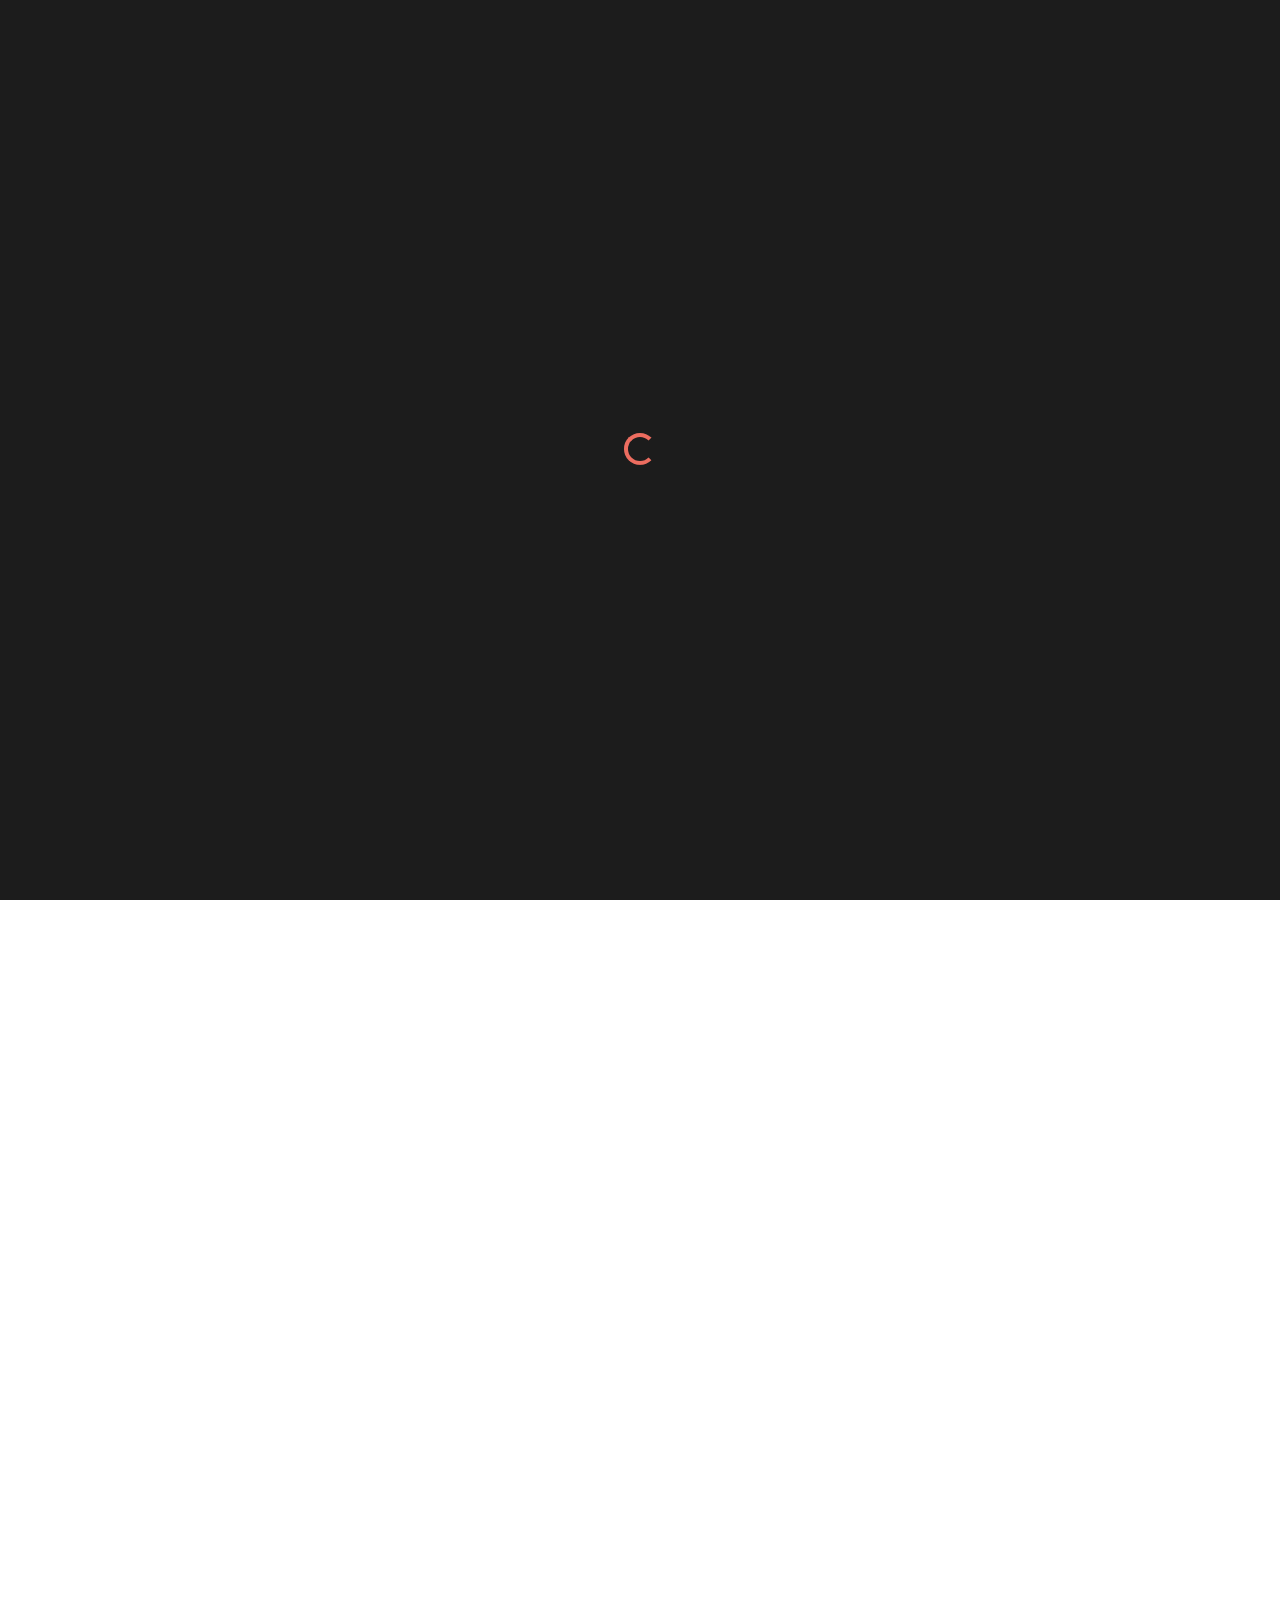
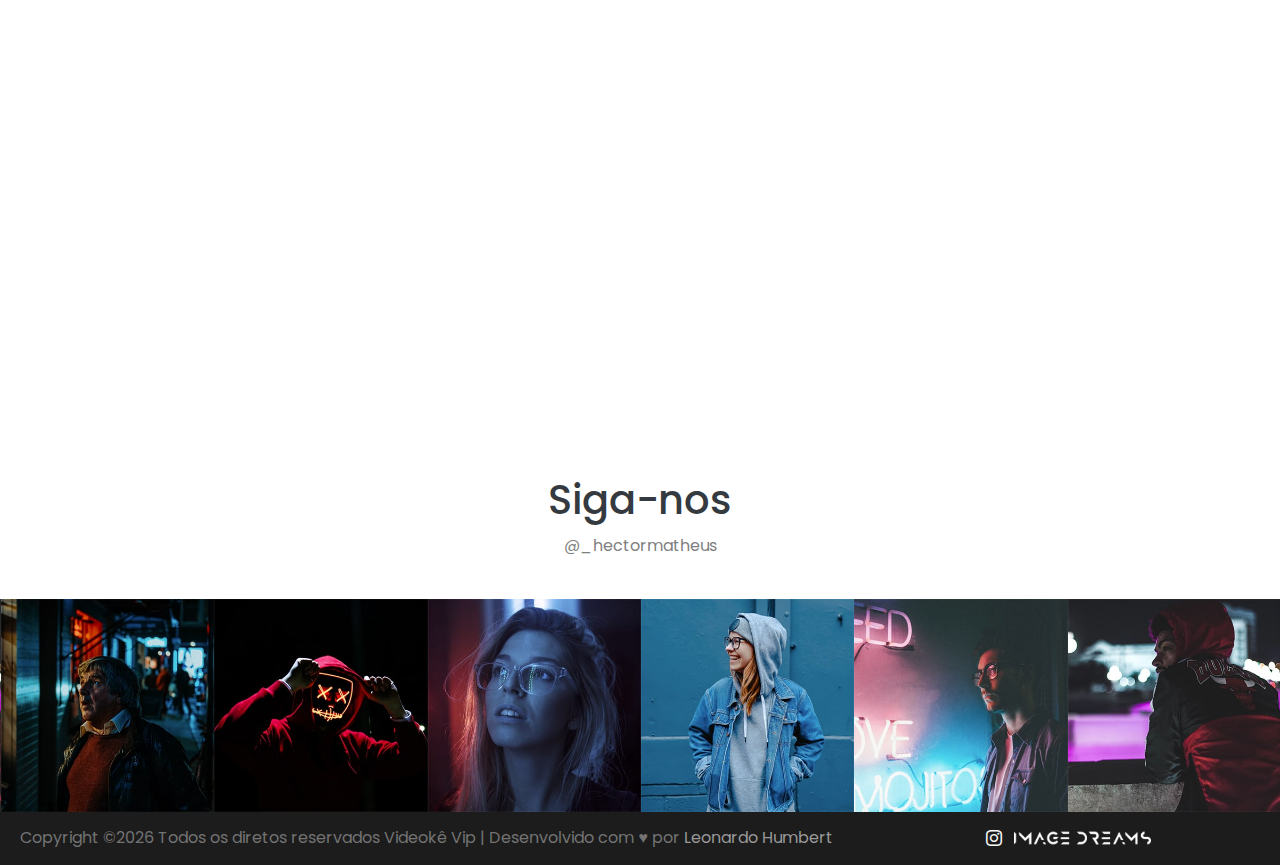
==== index.html @ d35cc02f "Commit inicial" ====
<!doctype html>
<html lang="en">
  <head>
    <title>ImageDreams</title>
    <meta charset="utf-8">
    <meta name="viewport" content="width=device-width, initial-scale=1, shrink-to-fit=no">
    <link rel="shortcut icon" href="images/favicon.png">
    
    
    <link href="https://fonts.googleapis.com/css?family=Open+Sans:300,400,700" rel="stylesheet">
    <link rel="stylesheet" href="fonts/icomoon/style.css">

    <link rel="stylesheet" href="css/bootstrap.min.css">
    <link rel="stylesheet" href="css/jquery-ui.css">
    <link rel="stylesheet" href="css/owl.carousel.min.css">
    <link rel="stylesheet" href="css/owl.theme.default.min.css">
    <link rel="stylesheet" href="css/owl.theme.default.min.css">

    <link rel="stylesheet" href="css/jquery.fancybox.min.css">

    <link rel="stylesheet" href="css/bootstrap-datepicker.css">

    <link rel="stylesheet" href="fonts/flaticon/font/flaticon.css">

    <link rel="stylesheet" href="css/aos.css">

    <link rel="stylesheet" href="css/style.css">
    <link rel="stylesheet" href="https://cdn.jsdelivr.net/npm/bootstrap-icons@1.5.0/font/bootstrap-icons.css">
  </head>
  <body data-spy="scroll" data-target=".site-navbar-target" data-offset="300">
  

  <div id="overlayer"></div>
  <div class="loader">
    <div class="spinner-border text-primary" role="status">
      <span class="sr-only">Loading...</span>
    </div>
  </div>


  <div class="site-wrap">

    <div class="site-mobile-menu site-navbar-target">
      <div class="site-mobile-menu-header">
        <div class="site-mobile-menu-close mt-3">
          <span class="icon-close2 js-menu-toggle"></span>
        </div>
      </div>
      <div class="site-mobile-menu-body"></div>
    </div>
   
    
    <header class="site-navbar js-sticky-header site-navbar-target py-0" role="banner">

      <div class="container">
        <div class="row align-items-center">
          
          <div class="col-3 col-xl-2">
            <a href="/index.html">
                <h1 class="mb-0 site-logo"><img class="w-100" src="./images/logo.png"></h1>
            </a>
        </div>

          <div class="col-12 col-md-10 d-none d-xl-block">
            <nav class="site-navigation position-relative text-right" role="navigation">

              <ul class="site-menu main-menu js-clone-nav mr-auto d-none d-lg-block">
                <li><a href="index.html#home-section" class="nav-link">Home</a></li>
                <li><a href="sobre.html" class="nav-link">Sobre</a></li>
                <li><a href="index.html#pacotes-section" class="nav-link">Pacotes</a></li>
                <li><a href="index.html#galeria-section" class="nav-link">Galeria</a></li>
                <li><a href="index.html#contato-section" class="nav-link">Contato</a></li>
                <li><a href="https://www.instagram.com/_hectormatheus/" target="_blank" class="nav-link">
                  <i class="bi bi-instagram"></i>
                </a></li>
              </ul>
            </nav>
          </div>


          <div class="col-9 d-inline-block d-xl-none ml-md-0 py-1" style="position: relative; top: 3px;"><a href="#" class="site-menu-toggle js-menu-toggle float-right"><span class="icon-menu h3"></span></a></div>

        </div>
      </div>
      
    </header>

  
     
    <div class="site-blocks-cover overlay" data-aos="fade" id="home-section">
      <video autoplay playsinline muted loop id="home-section-video">
        <source src="./images/bg-video.mp4" type="video/mp4">
      </video>
      <div class="container">
        <div class="row align-items-center justify-content-left">        
          <div class="col-md-8 text-left">
            <h1 class="text-uppercase" data-aos="fade-up">SEJA BEM-VINDO</h1>
            <p>Quer curtir os melhores eventos ?</p>
            <!-- <p class="mb-5 desc"  data-aos="fade-up" data-aos-delay="100">Lorem ipsum dolor sit amet consectetur adipisicing elit. Optio soluta eius error.</p> -->
            <div data-aos="fade-up" data-aos-delay="100" class="mt-5">
              <a href="https://www.instagram.com/_hectormatheus/" target="_blank" class="btn smoothscroll mr-2 mb-2" id="btn_insta_home">
                <i class="bi bi-instagram" style="font-size: 20px;"></i>
                <span class="ms-1" style="letter-spacing: 1px;">Siga nosso Instagram</span>
              </a>
            </div>
          </div>
            
        </div>
      </div>
     

      <a href="#sobre-section" class="mouse smoothscroll">
        <span class="mouse-icon">
          <span class="mouse-wheel"></span>
        </span>
      </a>
    </div>  

    <section class="site-section" id="galeria-section">
   
      <div class="container" data-aos="fade">

        <div class="row mb-3">
          <div class="col-12 text-center">
            <h2 class="section-title mb-3">Portfólio</h2>
          </div>
        </div>

        <div class="row justify-content-center mb-5" data-aos="fade-up">
          <div id="filters" class="filters text-center button-group col-md-7">
            <button class="btn btn-primary active" data-filter="*">Todas</button>
            <button class="btn btn-primary" data-filter=".festa">Festas</button>
            <button class="btn btn-primary" data-filter=".equip">Casamentos</button>
            <button class="btn btn-primary" data-filter=".formaturas">Formaturas</button>
          </div>
        </div>  
        
        <div id="posts" class="row no-gutter">
          <div class="item festa col-sm-6 col-md-4 col-lg-4 col-xl-3 mb-4">
            <a href="images/imgFesta1.webp" class="item-wrap fancybox" data-fancybox="gallery2">
              <span class="icon-search2"></span>
              <img class="img-fluid" src="images/imgFesta1.webp">
            </a>
          </div>
          <div class="item formaturas col-sm-6 col-md-4 col-lg-4 col-xl-3 mb-4">
            <a href="imgFesta2.webp" class="item-wrap fancybox" data-fancybox="gallery2">
              <span class="icon-search2"></span>
              <img class="img-fluid" src="images/imgFesta2.webp">
            </a>
          </div>

          <div class="item equip col-sm-6 col-md-4 col-lg-4 col-xl-3 mb-4">
            <a href="images/imgFesta3.webp" class="item-wrap fancybox" data-fancybox="gallery2">
              <span class="icon-search2"></span>
              <img class="img-fluid" src="images/imgFesta3.webp">
            </a>
          </div>

          <div class="item formaturas col-sm-6 col-md-4 col-lg-4 col-xl-3 mb-4">

            <a href="images/imgFesta4.webp" class="item-wrap fancybox" data-fancybox="gallery2">
              <span class="icon-search2"></span>
              <img class="img-fluid" src="images/imgFesta4.webp">
            </a>

          </div>

          <!-- <div class="item equip col-sm-6 col-md-4 col-lg-4 col-xl-3 mb-4">
            <a href="images/imgFesta5.webp" class="item-wrap fancybox" data-fancybox="gallery2">
              <span class="icon-search2"></span>
              <img class="img-fluid" src="images/imgFesta5.webp">
            </a>
          </div> -->

          <div class="item festa col-sm-6 col-md-4 col-lg-4 col-xl-3 mb-4">
            <a href="images/imgFesta6.webp" class="item-wrap fancybox" data-fancybox="gallery2">
              <span class="icon-search2"></span>
              <img class="img-fluid" src="images/imgFesta6.webp">
            </a>
          </div>

          <div class="item equip col-sm-6 col-md-4 col-lg-4 col-xl-3 mb-4">
            <a href="images/imgFesta7.webp" class="item-wrap fancybox" data-fancybox="gallery2">
              <span class="icon-search2"></span>
              <img class="img-fluid" src="images/imgFesta7.webp">
            </a>
          </div>

          <div class="item equip col-sm-6 col-md-4 col-lg-4 col-xl-3 mb-4">
            <a href="images/imgFesta8.webp" class="item-wrap fancybox" data-fancybox="gallery2">
              <span class="icon-search2"></span>
              <img class="img-fluid" src="images/imgFesta8.webp">
            </a>
          </div>

          <div class="item festa col-sm-6 col-md-4 col-lg-4 col-xl-3 mb-4">
            <a href="images/imgFesta9.webp" class="item-wrap fancybox" data-fancybox="gallery2">
              <span class="icon-search2"></span>
              <img class="img-fluid" src="images/imgFesta9.webp">
            </a>
          </div>

          <div class="item festa col-sm-6 col-md-4 col-lg-4 col-xl-3 mb-4">
            <a href="images/imgFesta10.webp" class="item-wrap fancybox" data-fancybox="gallery2">
              <span class="icon-search2"></span>
              <img class="img-fluid" src="images/imgFesta10.webp">
            </a>
          </div>
        </div>
        <div class="col-12 text-center mx-auto mt-5">
          <button class="btn btn-primary mx-auto shadow">Ver mais</button>
        </div>

      </div>
    </section>
  
    <section class="follow-area clearfix">
      <div class="container">
          <div class="row">
              <div class="col-12 mb-4">
                  <div class="section-heading text-center">
                      <h2 class="section-title">Siga-nos</h2>
                      <p>@_hectormatheus</p>
                  </div>
              </div>
          </div>
      </div>

      <!-- Instagram Feed Area -->
      <div class="instragram-feed-area owl-carousel">
          <!-- Single Instagram Item -->
          <div class="single-instagram-item">
              <img src="./images/instaFeed/11.jpg" alt="">
              <div class="instagram-hover-content text-center d-flex align-items-center justify-content-center">
                  <a href="https://www.instagram.com/_hectormatheus/" target="_blank">
                      <i class="bi bi-instagram"></i>
                      <span>_hectormatheus</span>
                  </a>
              </div>
          </div>
          <!-- Single Instagram Item -->
          <div class="single-instagram-item">
              <img src="./images/instaFeed/12.jpg" alt="">
              <div class="instagram-hover-content text-center d-flex align-items-center justify-content-center">
                  <a href="https://www.instagram.com/_hectormatheus/" target="_blank">
                      <i class="bi bi-instagram"></i>
                      <span>_hectormatheus</span>
                  </a>
              </div>
          </div>
          <!-- Single Instagram Item -->
          <div class="single-instagram-item">
              <img src="./images/instaFeed/13.jpg" alt="">
              <div class="instagram-hover-content text-center d-flex align-items-center justify-content-center">
                  <a href="https://www.instagram.com/_hectormatheus/" target="_blank">
                      <i class="bi bi-instagram"></i>
                      <span>_hectormatheus</span>
                  </a>
              </div>
          </div>
          <!-- Single Instagram Item -->
          <div class="single-instagram-item">
              <img src="./images/instaFeed/14.jpg" alt="">
              <div class="instagram-hover-content text-center d-flex align-items-center justify-content-center">
                  <a href="https://www.instagram.com/_hectormatheus/" target="_blank">
                      <i class="bi bi-instagram"></i>
                      <span>_hectormatheus</span>
                  </a>
              </div>
          </div>
          <!-- Single Instagram Item -->
          <div class="single-instagram-item">
              <img src="./images/instaFeed/15.jpg" alt="">
              <div class="instagram-hover-content text-center d-flex align-items-center justify-content-center">
                  <a href="https://www.instagram.com/_hectormatheus/" target="_blank">
                      <i class="bi bi-instagram"></i>
                      <span>_hectormatheus</span>
                  </a>
              </div>
          </div>
          <!-- Single Instagram Item -->
          <div class="single-instagram-item">
              <img src="./images/instaFeed/16.jpg" alt="">
              <div class="instagram-hover-content text-center d-flex align-items-center justify-content-center">
                  <a href="https://www.instagram.com/_hectormatheus/" target="_blank">
                      <i class="bi bi-instagram"></i>
                      <span>_hectormatheus</span>
                  </a>
        color: white !important;
      </div>
          </div>
      </div>
  </section>
    
    <footer class="site-footer">
      <div class="container-fluid">
        <div class="row text-center">
          <div class="col-md-8">
              <p class="mb-0">
                Copyright &copy;<script>document.write(new Date().getFullYear());</script> Todos os diretos reservados Videokê Vip | Desenvolvido com ♥ por <a href="http://wa.me/5547997779842">Leonardo Humbert</a>
              </p>
          </div>
          <div class="col-md-4">
            <a href="https://www.instagram.com/_hectormatheus/" target="_blank">
              <span class="mx-1" style="display: inline-block;vertical-align: middle;height: 100%;">
                <i class="bi bi-instagram mr-1 text-light"></i>
              </span>
              <img src="./images/logo.png" style="height: 16px;margin-top: -2px;">
            </a>
          </div>
        </div>
      </div>
    </footer>

  </div> <!-- .site-wrap -->

  <script src="js/jquery-3.3.1.min.js"></script>
  <script src="js/jquery-ui.js"></script>
  <script src="js/popper.min.js"></script>
  <script src="js/bootstrap.min.js"></script>
  <script src="js/owl.carousel.min.js"></script>
  <script src="js/jquery.countdown.min.js"></script>
  <script src="js/jquery.easing.1.3.js"></script>
  <script src="js/aos.js"></script>
  <script src="js/jquery.fancybox.min.js"></script>
  <script src="js/jquery.sticky.js"></script>
  <script src="js/isotope.pkgd.min.js"></script>

  
  <script src="js/main.js"></script>

  <script type="text/javascript">

    $(document).ready(function() {
      $('#home-section-video').get(0).play();
    });

</script>
  </body>
</html>
---- fonts/icomoon/style.css ----
@font-face {
  font-family: 'icomoon';
  src:  url('fonts/icomoon.eot?10si43');
  src:  url('fonts/icomoon.eot?10si43#iefix') format('embedded-opentype'),
    url('fonts/icomoon.ttf?10si43') format('truetype'),
    url('fonts/icomoon.woff?10si43') format('woff'),
    url('fonts/icomoon.svg?10si43#icomoon') format('svg');
  font-weight: normal;
  font-style: normal;
}

[class^="icon-"], [class*=" icon-"] {
  /* use !important to prevent issues with browser extensions that change fonts */
  font-family: 'icomoon' !important;
  speak: none;
  font-style: normal;
  font-weight: normal;
  font-variant: normal;
  text-transform: none;
  line-height: 1;

  /* Better Font Rendering =========== */
  -webkit-font-smoothing: antialiased;
  -moz-osx-font-smoothing: grayscale;
}

.icon-asterisk:before {
  content: "\f069";
}
.icon-plus:before {
  content: "\f067";
}
.icon-question:before {
  content: "\f128";
}
.icon-minus:before {
  content: "\f068";
}
.icon-glass:before {
  content: "\f000";
}
.icon-music:before {
  content: "\f001";
}
.icon-search:before {
  content: "\f002";
}
.icon-envelope-o:before {
  content: "\f003";
}
.icon-heart:before {
  content: "\f004";
}
.icon-star:before {
  content: "\f005";
}
.icon-star-o:before {
  content: "\f006";
}
.icon-user:before {
  content: "\f007";
}
.icon-film:before {
  content: "\f008";
}
.icon-th-large:before {
  content: "\f009";
}
.icon-th:before {
  content: "\f00a";
}
.icon-th-list:before {
  content: "\f00b";
}
.icon-check:before {
  content: "\f00c";
}
.icon-close:before {
  content: "\f00d";
}
.icon-remove:before {
  content: "\f00d";
}
.icon-times:before {
  content: "\f00d";
}
.icon-search-plus:before {
  content: "\f00e";
}
.icon-search-minus:before {
  content: "\f010";
}
.icon-power-off:before {
  content: "\f011";
}
.icon-signal:before {
  content: "\f012";
}
.icon-cog:before {
  content: "\f013";
}
.icon-gear:before {
  content: "\f013";
}
.icon-trash-o:before {
  content: "\f014";
}
.icon-home:before {
  content: "\f015";
}
.icon-file-o:before {
  content: "\f016";
}
.icon-clock-o:before {
  content: "\f017";
}
.icon-road:before {
  content: "\f018";
}
.icon-download:before {
  content: "\f019";
}
.icon-arrow-circle-o-down:before {
  content: "\f01a";
}
.icon-arrow-circle-o-up:before {
  content: "\f01b";
}
.icon-inbox:before {
  content: "\f01c";
}
.icon-play-circle-o:before {
  content: "\f01d";
}
.icon-repeat:before {
  content: "\f01e";
}
.icon-rotate-right:before {
  content: "\f01e";
}
.icon-refresh:before {
  content: "\f021";
}
.icon-list-alt:before {
  content: "\f022";
}
.icon-lock:before {
  content: "\f023";
}
.icon-flag:before {
  content: "\f024";
}
.icon-headphones:before {
  content: "\f025";
}
.icon-volume-off:before {
  content: "\f026";
}
.icon-volume-down:before {
  content: "\f027";
}
.icon-volume-up:before {
  content: "\f028";
}
.icon-qrcode:before {
  content: "\f029";
}
.icon-barcode:before {
  content: "\f02a";
}
.icon-tag:before {
  content: "\f02b";
}
.icon-tags:before {
  content: "\f02c";
}
.icon-book:before {
  content: "\f02d";
}
.icon-bookmark:before {
  content: "\f02e";
}
.icon-print:before {
  content: "\f02f";
}
.icon-camera:before {
  content: "\f030";
}
.icon-font:before {
  content: "\f031";
}
.icon-bold:before {
  content: "\f032";
}
.icon-italic:before {
  content: "\f033";
}
.icon-text-height:before {
  content: "\f034";
}
.icon-text-width:before {
  content: "\f035";
}
.icon-align-left:before {
  content: "\f036";
}
.icon-align-center:before {
  content: "\f037";
}
.icon-align-right:before {
  content: "\f038";
}
.icon-align-justify:before {
  content: "\f039";
}
.icon-list:before {
  content: "\f03a";
}
.icon-dedent:before {
  content: "\f03b";
}
.icon-outdent:before {
  content: "\f03b";
}
.icon-indent:before {
  content: "\f03c";
}
.icon-video-camera:before {
  content: "\f03d";
}
.icon-image:before {
  content: "\f03e";
}
.icon-photo:before {
  content: "\f03e";
}
.icon-picture-o:before {
  content: "\f03e";
}
.icon-pencil:before {
  content: "\f040";
}
.icon-map-marker:before {
  content: "\f041";
}
.icon-adjust:before {
  content: "\f042";
}
.icon-tint:before {
  content: "\f043";
}
.icon-edit:before {
  content: "\f044";
}
.icon-pencil-square-o:before {
  content: "\f044";
}
.icon-share-square-o:before {
  content: "\f045";
}
.icon-check-square-o:before {
  content: "\f046";
}
.icon-arrows:before {
  content: "\f047";
}
.icon-step-backward:before {
  content: "\f048";
}
.icon-fast-backward:before {
  content: "\f049";
}
.icon-backward:before {
  content: "\f04a";
}
.icon-play:before {
  content: "\f04b";
}
.icon-pause:before {
  content: "\f04c";
}
.icon-stop:before {
  content: "\f04d";
}
.icon-forward:before {
  content: "\f04e";
}
.icon-fast-forward:before {
  content: "\f050";
}
.icon-step-forward:before {
  content: "\f051";
}
.icon-eject:before {
  content: "\f052";
}
.icon-chevron-left:before {
  content: "\f053";
}
.icon-chevron-right:before {
  content: "\f054";
}
.icon-plus-circle:before {
  content: "\f055";
}
.icon-minus-circle:before {
  content: "\f056";
}
.icon-times-circle:before {
  content: "\f057";
}
.icon-check-circle:before {
  content: "\f058";
}
.icon-question-circle:before {
  content: "\f059";
}
.icon-info-circle:before {
  content: "\f05a";
}
.icon-crosshairs:before {
  content: "\f05b";
}
.icon-times-circle-o:before {
  content: "\f05c";
}
.icon-check-circle-o:before {
  content: "\f05d";
}
.icon-ban:before {
  content: "\f05e";
}
.icon-arrow-left:before {
  content: "\f060";
}
.icon-arrow-right:before {
  content: "\f061";
}
.icon-arrow-up:before {
  content: "\f062";
}
.icon-arrow-down:before {
  content: "\f063";
}
.icon-mail-forward:before {
  content: "\f064";
}
.icon-share:before {
  content: "\f064";
}
.icon-expand:before {
  content: "\f065";
}
.icon-compress:before {
  content: "\f066";
}
.icon-exclamation-circle:before {
  content: "\f06a";
}
.icon-gift:before {
  content: "\f06b";
}
.icon-leaf:before {
  content: "\f06c";
}
.icon-fire:before {
  content: "\f06d";
}
.icon-eye:before {
  content: "\f06e";
}
.icon-eye-slash:before {
  content: "\f070";
}
.icon-exclamation-triangle:before {
  content: "\f071";
}
.icon-warning:before {
  content: "\f071";
}
.icon-plane:before {
  content: "\f072";
}
.icon-calendar:before {
  content: "\f073";
}
.icon-random:before {
  content: "\f074";
}
.icon-comment:before {
  content: "\f075";
}
.icon-magnet:before {
  content: "\f076";
}
.icon-chevron-up:before {
  content: "\f077";
}
.icon-chevron-down:before {
  content: "\f078";
}
.icon-retweet:before {
  content: "\f079";
}
.icon-shopping-cart:before {
  content: "\f07a";
}
.icon-folder:before {
  content: "\f07b";
}
.icon-folder-open:before {
  content: "\f07c";
}
.icon-arrows-v:before {
  content: "\f07d";
}
.icon-arrows-h:before {
  content: "\f07e";
}
.icon-bar-chart:before {
  content: "\f080";
}
.icon-bar-chart-o:before {
  content: "\f080";
}
.icon-twitter-square:before {
  content: "\f081";
}
.icon-facebook-square:before {
  content: "\f082";
}
.icon-camera-retro:before {
  content: "\f083";
}
.icon-key:before {
  content: "\f084";
}
.icon-cogs:before {
  content: "\f085";
}
.icon-gears:before {
  content: "\f085";
}
.icon-comments:before {
  content: "\f086";
}
.icon-thumbs-o-up:before {
  content: "\f087";
}
.icon-thumbs-o-down:before {
  content: "\f088";
}
.icon-star-half:before {
  content: "\f089";
}
.icon-heart-o:before {
  content: "\f08a";
}
.icon-sign-out:before {
  content: "\f08b";
}
.icon-linkedin-square:before {
  content: "\f08c";
}
.icon-thumb-tack:before {
  content: "\f08d";
}
.icon-external-link:before {
  content: "\f08e";
}
.icon-sign-in:before {
  content: "\f090";
}
.icon-trophy:before {
  content: "\f091";
}
.icon-github-square:before {
  content: "\f092";
}
.icon-upload:before {
  content: "\f093";
}
.icon-lemon-o:before {
  content: "\f094";
}
.icon-phone:before {
  content: "\f095";
}
.icon-square-o:before {
  content: "\f096";
}
.icon-bookmark-o:before {
  content: "\f097";
}
.icon-phone-square:before {
  content: "\f098";
}
.icon-twitter:before {
  content: "\f099";
}
.icon-facebook:before {
  content: "\f09a";
}
.icon-facebook-f:before {
  content: "\f09a";
}
.icon-github:before {
  content: "\f09b";
}
.icon-unlock:before {
  content: "\f09c";
}
.icon-credit-card:before {
  content: "\f09d";
}
.icon-feed:before {
  content: "\f09e";
}
.icon-rss:before {
  content: "\f09e";
}
.icon-hdd-o:before {
  content: "\f0a0";
}
.icon-bullhorn:before {
  content: "\f0a1";
}
.icon-bell-o:before {
  content: "\f0a2";
}
.icon-certificate:before {
  content: "\f0a3";
}
.icon-hand-o-right:before {
  content: "\f0a4";
}
.icon-hand-o-left:before {
  content: "\f0a5";
}
.icon-hand-o-up:before {
  content: "\f0a6";
}
.icon-hand-o-down:before {
  content: "\f0a7";
}
.icon-arrow-circle-left:before {
  content: "\f0a8";
}
.icon-arrow-circle-right:before {
  content: "\f0a9";
}
.icon-arrow-circle-up:before {
  content: "\f0aa";
}
.icon-arrow-circle-down:before {
  content: "\f0ab";
}
.icon-globe:before {
  content: "\f0ac";
}
.icon-wrench:before {
  content: "\f0ad";
}
.icon-tasks:before {
  content: "\f0ae";
}
.icon-filter:before {
  content: "\f0b0";
}
.icon-briefcase:before {
  content: "\f0b1";
}
.icon-arrows-alt:before {
  content: "\f0b2";
}
.icon-group:before {
  content: "\f0c0";
}
.icon-users:before {
  content: "\f0c0";
}
.icon-chain:before {
  content: "\f0c1";
}
.icon-link:before {
  content: "\f0c1";
}
.icon-cloud:before {
  content: "\f0c2";
}
.icon-flask:before {
  content: "\f0c3";
}
.icon-cut:before {
  content: "\f0c4";
}
.icon-scissors:before {
  content: "\f0c4";
}
.icon-copy:before {
  content: "\f0c5";
}
.icon-files-o:before {
  content: "\f0c5";
}
.icon-paperclip:before {
  content: "\f0c6";
}
.icon-floppy-o:before {
  content: "\f0c7";
}
.icon-save:before {
  content: "\f0c7";
}
.icon-square:before {
  content: "\f0c8";
}
.icon-bars:before {
  content: "\f0c9";
}
.icon-navicon:before {
  content: "\f0c9";
}
.icon-reorder:before {
  content: "\f0c9";
}
.icon-list-ul:before {
  content: "\f0ca";
}
.icon-list-ol:before {
  content: "\f0cb";
}
.icon-strikethrough:before {
  content: "\f0cc";
}
.icon-underline:before {
  content: "\f0cd";
}
.icon-table:before {
  content: "\f0ce";
}
.icon-magic:before {
  content: "\f0d0";
}
.icon-truck:before {
  content: "\f0d1";
}
.icon-pinterest:before {
  content: "\f0d2";
}
.icon-pinterest-square:before {
  content: "\f0d3";
}
.icon-google-plus-square:before {
  content: "\f0d4";
}
.icon-google-plus:before {
  content: "\f0d5";
}
.icon-money:before {
  content: "\f0d6";
}
.icon-caret-down:before {
  content: "\f0d7";
}
.icon-caret-up:before {
  content: "\f0d8";
}
.icon-caret-left:before {
  content: "\f0d9";
}
.icon-caret-right:before {
  content: "\f0da";
}
.icon-columns:before {
  content: "\f0db";
}
.icon-sort:before {
  content: "\f0dc";
}
.icon-unsorted:before {
  content: "\f0dc";
}
.icon-sort-desc:before {
  content: "\f0dd";
}
.icon-sort-down:before {
  content: "\f0dd";
}
.icon-sort-asc:before {
  content: "\f0de";
}
.icon-sort-up:before {
  content: "\f0de";
}
.icon-envelope:before {
  content: "\f0e0";
}
.icon-linkedin:before {
  content: "\f0e1";
}
.icon-rotate-left:before {
  content: "\f0e2";
}
.icon-undo:before {
  content: "\f0e2";
}
.icon-gavel:before {
  content: "\f0e3";
}
.icon-legal:before {
  content: "\f0e3";
}
.icon-dashboard:before {
  content: "\f0e4";
}
.icon-tachometer:before {
  content: "\f0e4";
}
.icon-comment-o:before {
  content: "\f0e5";
}
.icon-comments-o:before {
  content: "\f0e6";
}
.icon-bolt:before {
  content: "\f0e7";
}
.icon-flash:before {
  content: "\f0e7";
}
.icon-sitemap:before {
  content: "\f0e8";
}
.icon-umbrella:before {
  content: "\f0e9";
}
.icon-clipboard:before {
  content: "\f0ea";
}
.icon-paste:before {
  content: "\f0ea";
}
.icon-lightbulb-o:before {
  content: "\f0eb";
}
.icon-exchange:before {
  content: "\f0ec";
}
.icon-cloud-download:before {
  content: "\f0ed";
}
.icon-cloud-upload:before {
  content: "\f0ee";
}
.icon-user-md:before {
  content: "\f0f0";
}
.icon-stethoscope:before {
  content: "\f0f1";
}
.icon-suitcase:before {
  content: "\f0f2";
}
.icon-bell:before {
  content: "\f0f3";
}
.icon-coffee:before {
  content: "\f0f4";
}
.icon-cutlery:before {
  content: "\f0f5";
}
.icon-file-text-o:before {
  content: "\f0f6";
}
.icon-building-o:before {
  content: "\f0f7";
}
.icon-hospital-o:before {
  content: "\f0f8";
}
.icon-ambulance:before {
  content: "\f0f9";
}
.icon-medkit:before {
  content: "\f0fa";
}
.icon-fighter-jet:before {
  content: "\f0fb";
}
.icon-beer:before {
  content: "\f0fc";
}
.icon-h-square:before {
  content: "\f0fd";
}
.icon-plus-square:before {
  content: "\f0fe";
}
.icon-angle-double-left:before {
  content: "\f100";
}
.icon-angle-double-right:before {
  content: "\f101";
}
.icon-angle-double-up:before {
  content: "\f102";
}
.icon-angle-double-down:before {
  content: "\f103";
}
.icon-angle-left:before {
  content: "\f104";
}
.icon-angle-right:before {
  content: "\f105";
}
.icon-angle-up:before {
  content: "\f106";
}
.icon-angle-down:before {
  content: "\f107";
}
.icon-desktop:before {
  content: "\f108";
}
.icon-laptop:before {
  content: "\f109";
}
.icon-tablet:before {
  content: "\f10a";
}
.icon-mobile:before {
  content: "\f10b";
}
.icon-mobile-phone:before {
  content: "\f10b";
}
.icon-circle-o:before {
  content: "\f10c";
}
.icon-quote-left:before {
  content: "\f10d";
}
.icon-quote-right:before {
  content: "\f10e";
}
.icon-spinner:before {
  content: "\f110";
}
.icon-circle:before {
  content: "\f111";
}
.icon-mail-reply:before {
  content: "\f112";
}
.icon-reply:before {
  content: "\f112";
}
.icon-github-alt:before {
  content: "\f113";
}
.icon-folder-o:before {
  content: "\f114";
}
.icon-folder-open-o:before {
  content: "\f115";
}
.icon-smile-o:before {
  content: "\f118";
}
.icon-frown-o:before {
  content: "\f119";
}
.icon-meh-o:before {
  content: "\f11a";
}
.icon-gamepad:before {
  content: "\f11b";
}
.icon-keyboard-o:before {
  content: "\f11c";
}
.icon-flag-o:before {
  content: "\f11d";
}
.icon-flag-checkered:before {
  content: "\f11e";
}
.icon-terminal:before {
  content: "\f120";
}
.icon-code:before {
  content: "\f121";
}
.icon-mail-reply-all:before {
  content: "\f122";
}
.icon-reply-all:before {
  content: "\f122";
}
.icon-star-half-empty:before {
  content: "\f123";
}
.icon-star-half-full:before {
  content: "\f123";
}
.icon-star-half-o:before {
  content: "\f123";
}
.icon-location-arrow:before {
  content: "\f124";
}
.icon-crop:before {
  content: "\f125";
}
.icon-code-fork:before {
  content: "\f126";
}
.icon-chain-broken:before {
  content: "\f127";
}
.icon-unlink:before {
  content: "\f127";
}
.icon-info:before {
  content: "\f129";
}
.icon-exclamation:before {
  content: "\f12a";
}
.icon-superscript:before {
  content: "\f12b";
}
.icon-subscript:before {
  content: "\f12c";
}
.icon-eraser:before {
  content: "\f12d";
}
.icon-puzzle-piece:before {
  content: "\f12e";
}
.icon-microphone:before {
  content: "\f130";
}
.icon-microphone-slash:before {
  content: "\f131";
}
.icon-shield:before {
  content: "\f132";
}
.icon-calendar-o:before {
  content: "\f133";
}
.icon-fire-extinguisher:before {
  content: "\f134";
}
.icon-rocket:before {
  content: "\f135";
}
.icon-maxcdn:before {
  content: "\f136";
}
.icon-chevron-circle-left:before {
  content: "\f137";
}
.icon-chevron-circle-right:before {
  content: "\f138";
}
.icon-chevron-circle-up:before {
  content: "\f139";
}
.icon-chevron-circle-down:before {
  content: "\f13a";
}
.icon-html5:before {
  content: "\f13b";
}
.icon-css3:before {
  content: "\f13c";
}
.icon-anchor:before {
  content: "\f13d";
}
.icon-unlock-alt:before {
  content: "\f13e";
}
.icon-bullseye:before {
  content: "\f140";
}
.icon-ellipsis-h:before {
  content: "\f141";
}
.icon-ellipsis-v:before {
  content: "\f142";
}
.icon-rss-square:before {
  content: "\f143";
}
.icon-play-circle:before {
  content: "\f144";
}
.icon-ticket:before {
  content: "\f145";
}
.icon-minus-square:before {
  content: "\f146";
}
.icon-minus-square-o:before {
  content: "\f147";
}
.icon-level-up:before {
  content: "\f148";
}
.icon-level-down:before {
  content: "\f149";
}
.icon-check-square:before {
  content: "\f14a";
}
.icon-pencil-square:before {
  content: "\f14b";
}
.icon-external-link-square:before {
  content: "\f14c";
}
.icon-share-square:before {
  content: "\f14d";
}
.icon-compass:before {
  content: "\f14e";
}
.icon-caret-square-o-down:before {
  content: "\f150";
}
.icon-toggle-down:before {
  content: "\f150";
}
.icon-caret-square-o-up:before {
  content: "\f151";
}
.icon-toggle-up:before {
  content: "\f151";
}
.icon-caret-square-o-right:before {
  content: "\f152";
}
.icon-toggle-right:before {
  content: "\f152";
}
.icon-eur:before {
  content: "\f153";
}
.icon-euro:before {
  content: "\f153";
}
.icon-gbp:before {
  content: "\f154";
}
.icon-dollar:before {
  content: "\f155";
}
.icon-usd:before {
  content: "\f155";
}
.icon-inr:before {
  content: "\f156";
}
.icon-rupee:before {
  content: "\f156";
}
.icon-cny:before {
  content: "\f157";
}
.icon-jpy:before {
  content: "\f157";
}
.icon-rmb:before {
  content: "\f157";
}
.icon-yen:before {
  content: "\f157";
}
.icon-rouble:before {
  content: "\f158";
}
.icon-rub:before {
  content: "\f158";
}
.icon-ruble:before {
  content: "\f158";
}
.icon-krw:before {
  content: "\f159";
}
.icon-won:before {
  content: "\f159";
}
.icon-bitcoin:before {
  content: "\f15a";
}
.icon-btc:before {
  content: "\f15a";
}
.icon-file:before {
  content: "\f15b";
}
.icon-file-text:before {
  content: "\f15c";
}
.icon-sort-alpha-asc:before {
  content: "\f15d";
}
.icon-sort-alpha-desc:before {
  content: "\f15e";
}
.icon-sort-amount-asc:before {
  content: "\f160";
}
.icon-sort-amount-desc:before {
  content: "\f161";
}
.icon-sort-numeric-asc:before {
  content: "\f162";
}
.icon-sort-numeric-desc:before {
  content: "\f163";
}
.icon-thumbs-up:before {
  content: "\f164";
}
.icon-thumbs-down:before {
  content: "\f165";
}
.icon-youtube-square:before {
  content: "\f166";
}
.icon-youtube:before {
  content: "\f167";
}
.icon-xing:before {
  content: "\f168";
}
.icon-xing-square:before {
  content: "\f169";
}
.icon-youtube-play:before {
  content: "\f16a";
}
.icon-dropbox:before {
  content: "\f16b";
}
.icon-stack-overflow:before {
  content: "\f16c";
}
.icon-instagram:before {
  content: "\f16d";
}
.icon-flickr:before {
  content: "\f16e";
}
.icon-adn:before {
  content: "\f170";
}
.icon-bitbucket:before {
  content: "\f171";
}
.icon-bitbucket-square:before {
  content: "\f172";
}
.icon-tumblr:before {
  content: "\f173";
}
.icon-tumblr-square:before {
  content: "\f174";
}
.icon-long-arrow-down:before {
  content: "\f175";
}
.icon-long-arrow-up:before {
  content: "\f176";
}
.icon-long-arrow-left:before {
  content: "\f177";
}
.icon-long-arrow-right:before {
  content: "\f178";
}
.icon-apple:before {
  content: "\f179";
}
.icon-windows:before {
  content: "\f17a";
}
.icon-android:before {
  content: "\f17b";
}
.icon-linux:before {
  content: "\f17c";
}
.icon-dribbble:before {
  content: "\f17d";
}
.icon-skype:before {
  content: "\f17e";
}
.icon-foursquare:before {
  content: "\f180";
}
.icon-trello:before {
  content: "\f181";
}
.icon-female:before {
  content: "\f182";
}
.icon-male:before {
  content: "\f183";
}
.icon-gittip:before {
  content: "\f184";
}
.icon-gratipay:before {
  content: "\f184";
}
.icon-sun-o:before {
  content: "\f185";
}
.icon-moon-o:before {
  content: "\f186";
}
.icon-archive:before {
  content: "\f187";
}
.icon-bug:before {
  content: "\f188";
}
.icon-vk:before {
  content: "\f189";
}
.icon-weibo:before {
  content: "\f18a";
}
.icon-renren:before {
  content: "\f18b";
}
.icon-pagelines:before {
  content: "\f18c";
}
.icon-stack-exchange:before {
  content: "\f18d";
}
.icon-arrow-circle-o-right:before {
  content: "\f18e";
}
.icon-arrow-circle-o-left:before {
  content: "\f190";
}
.icon-caret-square-o-left:before {
  content: "\f191";
}
.icon-toggle-left:before {
  content: "\f191";
}
.icon-dot-circle-o:before {
  content: "\f192";
}
.icon-wheelchair:before {
  content: "\f193";
}
.icon-vimeo-square:before {
  content: "\f194";
}
.icon-try:before {
  content: "\f195";
}
.icon-turkish-lira:before {
  content: "\f195";
}
.icon-plus-square-o:before {
  content: "\f196";
}
.icon-space-shuttle:before {
  content: "\f197";
}
.icon-slack:before {
  content: "\f198";
}
.icon-envelope-square:before {
  content: "\f199";
}
.icon-wordpress:before {
  content: "\f19a";
}
.icon-openid:before {
  content: "\f19b";
}
.icon-bank:before {
  content: "\f19c";
}
.icon-institution:before {
  content: "\f19c";
}
.icon-university:before {
  content: "\f19c";
}
.icon-graduation-cap:before {
  content: "\f19d";
}
.icon-mortar-board:before {
  content: "\f19d";
}
.icon-yahoo:before {
  content: "\f19e";
}
.icon-google:before {
  content: "\f1a0";
}
.icon-reddit:before {
  content: "\f1a1";
}
.icon-reddit-square:before {
  content: "\f1a2";
}
.icon-stumbleupon-circle:before {
  content: "\f1a3";
}
.icon-stumbleupon:before {
  content: "\f1a4";
}
.icon-delicious:before {
  content: "\f1a5";
}
.icon-digg:before {
  content: "\f1a6";
}
.icon-pied-piper-pp:before {
  content: "\f1a7";
}
.icon-pied-piper-alt:before {
  content: "\f1a8";
}
.icon-drupal:before {
  content: "\f1a9";
}
.icon-joomla:before {
  content: "\f1aa";
}
.icon-language:before {
  content: "\f1ab";
}
.icon-fax:before {
  content: "\f1ac";
}
.icon-building:before {
  content: "\f1ad";
}
.icon-child:before {
  content: "\f1ae";
}
.icon-paw:before {
  content: "\f1b0";
}
.icon-spoon:before {
  content: "\f1b1";
}
.icon-cube:before {
  content: "\f1b2";
}
.icon-cubes:before {
  content: "\f1b3";
}
.icon-behance:before {
  content: "\f1b4";
}
.icon-behance-square:before {
  content: "\f1b5";
}
.icon-steam:before {
  content: "\f1b6";
}
.icon-steam-square:before {
  content: "\f1b7";
}
.icon-recycle:before {
  content: "\f1b8";
}
.icon-automobile:before {
  content: "\f1b9";
}
.icon-car:before {
  content: "\f1b9";
}
.icon-cab:before {
  content: "\f1ba";
}
.icon-taxi:before {
  content: "\f1ba";
}
.icon-tree:before {
  content: "\f1bb";
}
.icon-spotify:before {
  content: "\f1bc";
}
.icon-deviantart:before {
  content: "\f1bd";
}
.icon-soundcloud:before {
  content: "\f1be";
}
.icon-database:before {
  content: "\f1c0";
}
.icon-file-pdf-o:before {
  content: "\f1c1";
}
.icon-file-word-o:before {
  content: "\f1c2";
}
.icon-file-excel-o:before {
  content: "\f1c3";
}
.icon-file-powerpoint-o:before {
  content: "\f1c4";
}
.icon-file-image-o:before {
  content: "\f1c5";
}
.icon-file-photo-o:before {
  content: "\f1c5";
}
.icon-file-picture-o:before {
  content: "\f1c5";
}
.icon-file-archive-o:before {
  content: "\f1c6";
}
.icon-file-zip-o:before {
  content: "\f1c6";
}
.icon-file-audio-o:before {
  content: "\f1c7";
}
.icon-file-sound-o:before {
  content: "\f1c7";
}
.icon-file-movie-o:before {
  content: "\f1c8";
}
.icon-file-video-o:before {
  content: "\f1c8";
}
.icon-file-code-o:before {
  content: "\f1c9";
}
.icon-vine:before {
  content: "\f1ca";
}
.icon-codepen:before {
  content: "\f1cb";
}
.icon-jsfiddle:before {
  content: "\f1cc";
}
.icon-life-bouy:before {
  content: "\f1cd";
}
.icon-life-buoy:before {
  content: "\f1cd";
}
.icon-life-ring:before {
  content: "\f1cd";
}
.icon-life-saver:before {
  content: "\f1cd";
}
.icon-support:before {
  content: "\f1cd";
}
.icon-circle-o-notch:before {
  content: "\f1ce";
}
.icon-ra:before {
  content: "\f1d0";
}
.icon-rebel:before {
  content: "\f1d0";
}
.icon-resistance:before {
  content: "\f1d0";
}
.icon-empire:before {
  content: "\f1d1";
}
.icon-ge:before {
  content: "\f1d1";
}
.icon-git-square:before {
  content: "\f1d2";
}
.icon-git:before {
  content: "\f1d3";
}
.icon-hacker-news:before {
  content: "\f1d4";
}
.icon-y-combinator-square:before {
  content: "\f1d4";
}
.icon-yc-square:before {
  content: "\f1d4";
}
.icon-tencent-weibo:before {
  content: "\f1d5";
}
.icon-qq:before {
  content: "\f1d6";
}
.icon-wechat:before {
  content: "\f1d7";
}
.icon-weixin:before {
  content: "\f1d7";
}
.icon-paper-plane:before {
  content: "\f1d8";
}
.icon-send:before {
  content: "\f1d8";
}
.icon-paper-plane-o:before {
  content: "\f1d9";
}
.icon-send-o:before {
  content: "\f1d9";
}
.icon-history:before {
  content: "\f1da";
}
.icon-circle-thin:before {
  content: "\f1db";
}
.icon-header:before {
  content: "\f1dc";
}
.icon-paragraph:before {
  content: "\f1dd";
}
.icon-sliders:before {
  content: "\f1de";
}
.icon-share-alt:before {
  content: "\f1e0";
}
.icon-share-alt-square:before {
  content: "\f1e1";
}
.icon-bomb:before {
  content: "\f1e2";
}
.icon-futbol-o:before {
  content: "\f1e3";
}
.icon-soccer-ball-o:before {
  content: "\f1e3";
}
.icon-tty:before {
  content: "\f1e4";
}
.icon-binoculars:before {
  content: "\f1e5";
}
.icon-plug:before {
  content: "\f1e6";
}
.icon-slideshare:before {
  content: "\f1e7";
}
.icon-twitch:before {
  content: "\f1e8";
}
.icon-yelp:before {
  content: "\f1e9";
}
.icon-newspaper-o:before {
  content: "\f1ea";
}
.icon-wifi:before {
  content: "\f1eb";
}
.icon-calculator:before {
  content: "\f1ec";
}
.icon-paypal:before {
  content: "\f1ed";
}
.icon-google-wallet:before {
  content: "\f1ee";
}
.icon-cc-visa:before {
  content: "\f1f0";
}
.icon-cc-mastercard:before {
  content: "\f1f1";
}
.icon-cc-discover:before {
  content: "\f1f2";
}
.icon-cc-amex:before {
  content: "\f1f3";
}
.icon-cc-paypal:before {
  content: "\f1f4";
}
.icon-cc-stripe:before {
  content: "\f1f5";
}
.icon-bell-slash:before {
  content: "\f1f6";
}
.icon-bell-slash-o:before {
  content: "\f1f7";
}
.icon-trash:before {
  content: "\f1f8";
}
.icon-copyright:before {
  content: "\f1f9";
}
.icon-at:before {
  content: "\f1fa";
}
.icon-eyedropper:before {
  content: "\f1fb";
}
.icon-paint-brush:before {
  content: "\f1fc";
}
.icon-birthday-cake:before {
  content: "\f1fd";
}
.icon-area-chart:before {
  content: "\f1fe";
}
.icon-pie-chart:before {
  content: "\f200";
}
.icon-line-chart:before {
  content: "\f201";
}
.icon-lastfm:before {
  content: "\f202";
}
.icon-lastfm-square:before {
  content: "\f203";
}
.icon-toggle-off:before {
  content: "\f204";
}
.icon-toggle-on:before {
  content: "\f205";
}
.icon-bicycle:before {
  content: "\f206";
}
.icon-bus:before {
  content: "\f207";
}
.icon-ioxhost:before {
  content: "\f208";
}
.icon-angellist:before {
  content: "\f209";
}
.icon-cc:before {
  content: "\f20a";
}
.icon-ils:before {
  content: "\f20b";
}
.icon-shekel:before {
  content: "\f20b";
}
.icon-sheqel:before {
  content: "\f20b";
}
.icon-meanpath:before {
  content: "\f20c";
}
.icon-buysellads:before {
  content: "\f20d";
}
.icon-connectdevelop:before {
  content: "\f20e";
}
.icon-dashcube:before {
  content: "\f210";
}
.icon-forumbee:before {
  content: "\f211";
}
.icon-leanpub:before {
  content: "\f212";
}
.icon-sellsy:before {
  content: "\f213";
}
.icon-shirtsinbulk:before {
  content: "\f214";
}
.icon-simplybuilt:before {
  content: "\f215";
}
.icon-skyatlas:before {
  content: "\f216";
}
.icon-cart-plus:before {
  content: "\f217";
}
.icon-cart-arrow-down:before {
  content: "\f218";
}
.icon-diamond:before {
  content: "\f219";
}
.icon-ship:before {
  content: "\f21a";
}
.icon-user-secret:before {
  content: "\f21b";
}
.icon-motorcycle:before {
  content: "\f21c";
}
.icon-street-view:before {
  content: "\f21d";
}
.icon-heartbeat:before {
  content: "\f21e";
}
.icon-venus:before {
  content: "\f221";
}
.icon-mars:before {
  content: "\f222";
}
.icon-mercury:before {
  content: "\f223";
}
.icon-intersex:before {
  content: "\f224";
}
.icon-transgender:before {
  content: "\f224";
}
.icon-transgender-alt:before {
  content: "\f225";
}
.icon-venus-double:before {
  content: "\f226";
}
.icon-mars-double:before {
  content: "\f227";
}
.icon-venus-mars:before {
  content: "\f228";
}
.icon-mars-stroke:before {
  content: "\f229";
}
.icon-mars-stroke-v:before {
  content: "\f22a";
}
.icon-mars-stroke-h:before {
  content: "\f22b";
}
.icon-neuter:before {
  content: "\f22c";
}
.icon-genderless:before {
  content: "\f22d";
}
.icon-facebook-official:before {
  content: "\f230";
}
.icon-pinterest-p:before {
  content: "\f231";
}
.icon-whatsapp:before {
  content: "\f232";
}
.icon-server:before {
  content: "\f233";
}
.icon-user-plus:before {
  content: "\f234";
}
.icon-user-times:before {
  content: "\f235";
}
.icon-bed:before {
  content: "\f236";
}
.icon-hotel:before {
  content: "\f236";
}
.icon-viacoin:before {
  content: "\f237";
}
.icon-train:before {
  content: "\f238";
}
.icon-subway:before {
  content: "\f239";
}
.icon-medium:before {
  content: "\f23a";
}
.icon-y-combinator:before {
  content: "\f23b";
}
.icon-yc:before {
  content: "\f23b";
}
.icon-optin-monster:before {
  content: "\f23c";
}
.icon-opencart:before {
  content: "\f23d";
}
.icon-expeditedssl:before {
  content: "\f23e";
}
.icon-battery:before {
  content: "\f240";
}
.icon-battery-4:before {
  content: "\f240";
}
.icon-battery-full:before {
  content: "\f240";
}
.icon-battery-3:before {
  content: "\f241";
}
.icon-battery-three-quarters:before {
  content: "\f241";
}
.icon-battery-2:before {
  content: "\f242";
}
.icon-battery-half:before {
  content: "\f242";
}
.icon-battery-1:before {
  content: "\f243";
}
.icon-battery-quarter:before {
  content: "\f243";
}
.icon-battery-0:before {
  content: "\f244";
}
.icon-battery-empty:before {
  content: "\f244";
}
.icon-mouse-pointer:before {
  content: "\f245";
}
.icon-i-cursor:before {
  content: "\f246";
}
.icon-object-group:before {
  content: "\f247";
}
.icon-object-ungroup:before {
  content: "\f248";
}
.icon-sticky-note:before {
  content: "\f249";
}
.icon-sticky-note-o:before {
  content: "\f24a";
}
.icon-cc-jcb:before {
  content: "\f24b";
}
.icon-cc-diners-club:before {
  content: "\f24c";
}
.icon-clone:before {
  content: "\f24d";
}
.icon-balance-scale:before {
  content: "\f24e";
}
.icon-hourglass-o:before {
  content: "\f250";
}
.icon-hourglass-1:before {
  content: "\f251";
}
.icon-hourglass-start:before {
  content: "\f251";
}
.icon-hourglass-2:before {
  content: "\f252";
}
.icon-hourglass-half:before {
  content: "\f252";
}
.icon-hourglass-3:before {
  content: "\f253";
}
.icon-hourglass-end:before {
  content: "\f253";
}
.icon-hourglass:before {
  content: "\f254";
}
.icon-hand-grab-o:before {
  content: "\f255";
}
.icon-hand-rock-o:before {
  content: "\f255";
}
.icon-hand-paper-o:before {
  content: "\f256";
}
.icon-hand-stop-o:before {
  content: "\f256";
}
.icon-hand-scissors-o:before {
  content: "\f257";
}
.icon-hand-lizard-o:before {
  content: "\f258";
}
.icon-hand-spock-o:before {
  content: "\f259";
}
.icon-hand-pointer-o:before {
  content: "\f25a";
}
.icon-hand-peace-o:before {
  content: "\f25b";
}
.icon-trademark:before {
  content: "\f25c";
}
.icon-registered:before {
  content: "\f25d";
}
.icon-creative-commons:before {
  content: "\f25e";
}
.icon-gg:before {
  content: "\f260";
}
.icon-gg-circle:before {
  content: "\f261";
}
.icon-tripadvisor:before {
  content: "\f262";
}
.icon-odnoklassniki:before {
  content: "\f263";
}
.icon-odnoklassniki-square:before {
  content: "\f264";
}
.icon-get-pocket:before {
  content: "\f265";
}
.icon-wikipedia-w:before {
  content: "\f266";
}
.icon-safari:before {
  content: "\f267";
}
.icon-chrome:before {
  content: "\f268";
}
.icon-firefox:before {
  content: "\f269";
}
.icon-opera:before {
  content: "\f26a";
}
.icon-internet-explorer:before {
  content: "\f26b";
}
.icon-television:before {
  content: "\f26c";
}
.icon-tv:before {
  content: "\f26c";
}
.icon-contao:before {
  content: "\f26d";
}
.icon-500px:before {
  content: "\f26e";
}
.icon-amazon:before {
  content: "\f270";
}
.icon-calendar-plus-o:before {
  content: "\f271";
}
.icon-calendar-minus-o:before {
  content: "\f272";
}
.icon-calendar-times-o:before {
  content: "\f273";
}
.icon-calendar-check-o:before {
  content: "\f274";
}
.icon-industry:before {
  content: "\f275";
}
.icon-map-pin:before {
  content: "\f276";
}
.icon-map-signs:before {
  content: "\f277";
}
.icon-map-o:before {
  content: "\f278";
}
.icon-map:before {
  content: "\f279";
}
.icon-commenting:before {
  content: "\f27a";
}
.icon-commenting-o:before {
  content: "\f27b";
}
.icon-houzz:before {
  content: "\f27c";
}
.icon-vimeo:before {
  content: "\f27d";
}
.icon-black-tie:before {
  content: "\f27e";
}
.icon-fonticons:before {
  content: "\f280";
}
.icon-reddit-alien:before {
  content: "\f281";
}
.icon-edge:before {
  content: "\f282";
}
.icon-credit-card-alt:before {
  content: "\f283";
}
.icon-codiepie:before {
  content: "\f284";
}
.icon-modx:before {
  content: "\f285";
}
.icon-fort-awesome:before {
  content: "\f286";
}
.icon-usb:before {
  content: "\f287";
}
.icon-product-hunt:before {
  content: "\f288";
}
.icon-mixcloud:before {
  content: "\f289";
}
.icon-scribd:before {
  content: "\f28a";
}
.icon-pause-circle:before {
  content: "\f28b";
}
.icon-pause-circle-o:before {
  content: "\f28c";
}
.icon-stop-circle:before {
  content: "\f28d";
}
.icon-stop-circle-o:before {
  content: "\f28e";
}
.icon-shopping-bag:before {
  content: "\f290";
}
.icon-shopping-basket:before {
  content: "\f291";
}
.icon-hashtag:before {
  content: "\f292";
}
.icon-bluetooth:before {
  content: "\f293";
}
.icon-bluetooth-b:before {
  content: "\f294";
}
.icon-percent:before {
  content: "\f295";
}
.icon-gitlab:before {
  content: "\f296";
}
.icon-wpbeginner:before {
  content: "\f297";
}
.icon-wpforms:before {
  content: "\f298";
}
.icon-envira:before {
  content: "\f299";
}
.icon-universal-access:before {
  content: "\f29a";
}
.icon-wheelchair-alt:before {
  content: "\f29b";
}
.icon-question-circle-o:before {
  content: "\f29c";
}
.icon-blind:before {
  content: "\f29d";
}
.icon-audio-description:before {
  content: "\f29e";
}
.icon-volume-control-phone:before {
  content: "\f2a0";
}
.icon-braille:before {
  content: "\f2a1";
}
.icon-assistive-listening-systems:before {
  content: "\f2a2";
}
.icon-american-sign-language-interpreting:before {
  content: "\f2a3";
}
.icon-asl-interpreting:before {
  content: "\f2a3";
}
.icon-deaf:before {
  content: "\f2a4";
}
.icon-deafness:before {
  content: "\f2a4";
}
.icon-hard-of-hearing:before {
  content: "\f2a4";
}
.icon-glide:before {
  content: "\f2a5";
}
.icon-glide-g:before {
  content: "\f2a6";
}
.icon-sign-language:before {
  content: "\f2a7";
}
.icon-signing:before {
  content: "\f2a7";
}
.icon-low-vision:before {
  content: "\f2a8";
}
.icon-viadeo:before {
  content: "\f2a9";
}
.icon-viadeo-square:before {
  content: "\f2aa";
}
.icon-snapchat:before {
  content: "\f2ab";
}
.icon-snapchat-ghost:before {
  content: "\f2ac";
}
.icon-snapchat-square:before {
  content: "\f2ad";
}
.icon-pied-piper:before {
  content: "\f2ae";
}
.icon-first-order:before {
  content: "\f2b0";
}
.icon-yoast:before {
  content: "\f2b1";
}
.icon-themeisle:before {
  content: "\f2b2";
}
.icon-google-plus-circle:before {
  content: "\f2b3";
}
.icon-google-plus-official:before {
  content: "\f2b3";
}
.icon-fa:before {
  content: "\f2b4";
}
.icon-font-awesome:before {
  content: "\f2b4";
}
.icon-handshake-o:before {
  content: "\f2b5";
}
.icon-envelope-open:before {
  content: "\f2b6";
}
.icon-envelope-open-o:before {
  content: "\f2b7";
}
.icon-linode:before {
  content: "\f2b8";
}
.icon-address-book:before {
  content: "\f2b9";
}
.icon-address-book-o:before {
  content: "\f2ba";
}
.icon-address-card:before {
  content: "\f2bb";
}
.icon-vcard:before {
  content: "\f2bb";
}
.icon-address-card-o:before {
  content: "\f2bc";
}
.icon-vcard-o:before {
  content: "\f2bc";
}
.icon-user-circle:before {
  content: "\f2bd";
}
.icon-user-circle-o:before {
  content: "\f2be";
}
.icon-user-o:before {
  content: "\f2c0";
}
.icon-id-badge:before {
  content: "\f2c1";
}
.icon-drivers-license:before {
  content: "\f2c2";
}
.icon-id-card:before {
  content: "\f2c2";
}
.icon-drivers-license-o:before {
  content: "\f2c3";
}
.icon-id-card-o:before {
  content: "\f2c3";
}
.icon-quora:before {
  content: "\f2c4";
}
.icon-free-code-camp:before {
  content: "\f2c5";
}
.icon-telegram:before {
  content: "\f2c6";
}
.icon-thermometer:before {
  content: "\f2c7";
}
.icon-thermometer-4:before {
  content: "\f2c7";
}
.icon-thermometer-full:before {
  content: "\f2c7";
}
.icon-thermometer-3:before {
  content: "\f2c8";
}
.icon-thermometer-three-quarters:before {
  content: "\f2c8";
}
.icon-thermometer-2:before {
  content: "\f2c9";
}
.icon-thermometer-half:before {
  content: "\f2c9";
}
.icon-thermometer-1:before {
  content: "\f2ca";
}
.icon-thermometer-quarter:before {
  content: "\f2ca";
}
.icon-thermometer-0:before {
  content: "\f2cb";
}
.icon-thermometer-empty:before {
  content: "\f2cb";
}
.icon-shower:before {
  content: "\f2cc";
}
.icon-bath:before {
  content: "\f2cd";
}
.icon-bathtub:before {
  content: "\f2cd";
}
.icon-s15:before {
  content: "\f2cd";
}
.icon-podcast:before {
  content: "\f2ce";
}
.icon-window-maximize:before {
  content: "\f2d0";
}
.icon-window-minimize:before {
  content: "\f2d1";
}
.icon-window-restore:before {
  content: "\f2d2";
}
.icon-times-rectangle:before {
  content: "\f2d3";
}
.icon-window-close:before {
  content: "\f2d3";
}
.icon-times-rectangle-o:before {
  content: "\f2d4";
}
.icon-window-close-o:before {
  content: "\f2d4";
}
.icon-bandcamp:before {
  content: "\f2d5";
}
.icon-grav:before {
  content: "\f2d6";
}
.icon-etsy:before {
  content: "\f2d7";
}
.icon-imdb:before {
  content: "\f2d8";
}
.icon-ravelry:before {
  content: "\f2d9";
}
.icon-eercast:before {
  content: "\f2da";
}
.icon-microchip:before {
  content: "\f2db";
}
.icon-snowflake-o:before {
  content: "\f2dc";
}
.icon-superpowers:before {
  content: "\f2dd";
}
.icon-wpexplorer:before {
  content: "\f2de";
}
.icon-meetup:before {
  content: "\f2e0";
}
.icon-3d_rotation:before {
  content: "\e84d";
}
.icon-ac_unit:before {
  content: "\eb3b";
}
.icon-alarm:before {
  content: "\e855";
}
.icon-access_alarms:before {
  content: "\e191";
}
.icon-schedule:before {
  content: "\e8b5";
}
.icon-accessibility:before {
  content: "\e84e";
}
.icon-accessible:before {
  content: "\e914";
}
.icon-account_balance:before {
  content: "\e84f";
}
.icon-account_balance_wallet:before {
  content: "\e850";
}
.icon-account_box:before {
  content: "\e851";
}
.icon-account_circle:before {
  content: "\e853";
}
.icon-adb:before {
  content: "\e60e";
}
.icon-add:before {
  content: "\e145";
}
.icon-add_a_photo:before {
  content: "\e439";
}
.icon-alarm_add:before {
  content: "\e856";
}
.icon-add_alert:before {
  content: "\e003";
}
.icon-add_box:before {
  content: "\e146";
}
.icon-add_circle:before {
  content: "\e147";
}
.icon-control_point:before {
  content: "\e3ba";
}
.icon-add_location:before {
  content: "\e567";
}
.icon-add_shopping_cart:before {
  content: "\e854";
}
.icon-queue:before {
  content: "\e03c";
}
.icon-add_to_queue:before {
  content: "\e05c";
}
.icon-adjust2:before {
  content: "\e39e";
}
.icon-airline_seat_flat:before {
  content: "\e630";
}
.icon-airline_seat_flat_angled:before {
  content: "\e631";
}
.icon-airline_seat_individual_suite:before {
  content: "\e632";
}
.icon-airline_seat_legroom_extra:before {
  content: "\e633";
}
.icon-airline_seat_legroom_normal:before {
  content: "\e634";
}
.icon-airline_seat_legroom_reduced:before {
  content: "\e635";
}
.icon-airline_seat_recline_extra:before {
  content: "\e636";
}
.icon-airline_seat_recline_normal:before {
  content: "\e637";
}
.icon-flight:before {
  content: "\e539";
}
.icon-airplanemode_inactive:before {
  content: "\e194";
}
.icon-airplay:before {
  content: "\e055";
}
.icon-airport_shuttle:before {
  content: "\eb3c";
}
.icon-alarm_off:before {
  content: "\e857";
}
.icon-alarm_on:before {
  content: "\e858";
}
.icon-album:before {
  content: "\e019";
}
.icon-all_inclusive:before {
  content: "\eb3d";
}
.icon-all_out:before {
  content: "\e90b";
}
.icon-android2:before {
  content: "\e859";
}
.icon-announcement:before {
  content: "\e85a";
}
.icon-apps:before {
  content: "\e5c3";
}
.icon-archive2:before {
  content: "\e149";
}
.icon-arrow_back:before {
  content: "\e5c4";
}
.icon-arrow_downward:before {
  content: "\e5db";
}
.icon-arrow_drop_down:before {
  content: "\e5c5";
}
.icon-arrow_drop_down_circle:before {
  content: "\e5c6";
}
.icon-arrow_drop_up:before {
  content: "\e5c7";
}
.icon-arrow_forward:before {
  content: "\e5c8";
}
.icon-arrow_upward:before {
  content: "\e5d8";
}
.icon-art_track:before {
  content: "\e060";
}
.icon-aspect_ratio:before {
  content: "\e85b";
}
.icon-poll:before {
  content: "\e801";
}
.icon-assignment:before {
  content: "\e85d";
}
.icon-assignment_ind:before {
  content: "\e85e";
}
.icon-assignment_late:before {
  content: "\e85f";
}
.icon-assignment_return:before {
  content: "\e860";
}
.icon-assignment_returned:before {
  content: "\e861";
}
.icon-assignment_turned_in:before {
  content: "\e862";
}
.icon-assistant:before {
  content: "\e39f";
}
.icon-flag2:before {
  content: "\e153";
}
.icon-attach_file:before {
  content: "\e226";
}
.icon-attach_money:before {
  content: "\e227";
}
.icon-attachment:before {
  content: "\e2bc";
}
.icon-audiotrack:before {
  content: "\e3a1";
}
.icon-autorenew:before {
  content: "\e863";
}
.icon-av_timer:before {
  content: "\e01b";
}
.icon-backspace:before {
  content: "\e14a";
}
.icon-cloud_upload:before {
  content: "\e2c3";
}
.icon-battery_alert:before {
  content: "\e19c";
}
.icon-battery_charging_full:before {
  content: "\e1a3";
}
.icon-battery_std:before {
  content: "\e1a5";
}
.icon-battery_unknown:before {
  content: "\e1a6";
}
.icon-beach_access:before {
  content: "\eb3e";
}
.icon-beenhere:before {
  content: "\e52d";
}
.icon-block:before {
  content: "\e14b";
}
.icon-bluetooth2:before {
  content: "\e1a7";
}
.icon-bluetooth_searching:before {
  content: "\e1aa";
}
.icon-bluetooth_connected:before {
  content: "\e1a8";
}
.icon-bluetooth_disabled:before {
  content: "\e1a9";
}
.icon-blur_circular:before {
  content: "\e3a2";
}
.icon-blur_linear:before {
  content: "\e3a3";
}
.icon-blur_off:before {
  content: "\e3a4";
}
.icon-blur_on:before {
  content: "\e3a5";
}
.icon-class:before {
  content: "\e86e";
}
.icon-turned_in:before {
  content: "\e8e6";
}
.icon-turned_in_not:before {
  content: "\e8e7";
}
.icon-border_all:before {
  content: "\e228";
}
.icon-border_bottom:before {
  content: "\e229";
}
.icon-border_clear:before {
  content: "\e22a";
}
.icon-border_color:before {
  content: "\e22b";
}
.icon-border_horizontal:before {
  content: "\e22c";
}
.icon-border_inner:before {
  content: "\e22d";
}
.icon-border_left:before {
  content: "\e22e";
}
.icon-border_outer:before {
  content: "\e22f";
}
.icon-border_right:before {
  content: "\e230";
}
.icon-border_style:before {
  content: "\e231";
}
.icon-border_top:before {
  content: "\e232";
}
.icon-border_vertical:before {
  content: "\e233";
}
.icon-branding_watermark:before {
  content: "\e06b";
}
.icon-brightness_1:before {
  content: "\e3a6";
}
.icon-brightness_2:before {
  content: "\e3a7";
}
.icon-brightness_3:before {
  content: "\e3a8";
}
.icon-brightness_4:before {
  content: "\e3a9";
}
.icon-brightness_low:before {
  content: "\e1ad";
}
.icon-brightness_medium:before {
  content: "\e1ae";
}
.icon-brightness_high:before {
  content: "\e1ac";
}
.icon-brightness_auto:before {
  content: "\e1ab";
}
.icon-broken_image:before {
  content: "\e3ad";
}
.icon-brush:before {
  content: "\e3ae";
}
.icon-bubble_chart:before {
  content: "\e6dd";
}
.icon-bug_report:before {
  content: "\e868";
}
.icon-build:before {
  content: "\e869";
}
.icon-burst_mode:before {
  content: "\e43c";
}
.icon-domain:before {
  content: "\e7ee";
}
.icon-business_center:before {
  content: "\eb3f";
}
.icon-cached:before {
  content: "\e86a";
}
.icon-cake:before {
  content: "\e7e9";
}
.icon-phone2:before {
  content: "\e0cd";
}
.icon-call_end:before {
  content: "\e0b1";
}
.icon-call_made:before {
  content: "\e0b2";
}
.icon-merge_type:before {
  content: "\e252";
}
.icon-call_missed:before {
  content: "\e0b4";
}
.icon-call_missed_outgoing:before {
  content: "\e0e4";
}
.icon-call_received:before {
  content: "\e0b5";
}
.icon-call_split:before {
  content: "\e0b6";
}
.icon-call_to_action:before {
  content: "\e06c";
}
.icon-camera2:before {
  content: "\e3af";
}
.icon-photo_camera:before {
  content: "\e412";
}
.icon-camera_enhance:before {
  content: "\e8fc";
}
.icon-camera_front:before {
  content: "\e3b1";
}
.icon-camera_rear:before {
  content: "\e3b2";
}
.icon-camera_roll:before {
  content: "\e3b3";
}
.icon-cancel:before {
  content: "\e5c9";
}
.icon-redeem:before {
  content: "\e8b1";
}
.icon-card_membership:before {
  content: "\e8f7";
}
.icon-card_travel:before {
  content: "\e8f8";
}
.icon-casino:before {
  content: "\eb40";
}
.icon-cast:before {
  content: "\e307";
}
.icon-cast_connected:before {
  content: "\e308";
}
.icon-center_focus_strong:before {
  content: "\e3b4";
}
.icon-center_focus_weak:before {
  content: "\e3b5";
}
.icon-change_history:before {
  content: "\e86b";
}
.icon-chat:before {
  content: "\e0b7";
}
.icon-chat_bubble:before {
  content: "\e0ca";
}
.icon-chat_bubble_outline:before {
  content: "\e0cb";
}
.icon-check2:before {
  content: "\e5ca";
}
.icon-check_box:before {
  content: "\e834";
}
.icon-check_box_outline_blank:before {
  content: "\e835";
}
.icon-check_circle:before {
  content: "\e86c";
}
.icon-navigate_before:before {
  content: "\e408";
}
.icon-navigate_next:before {
  content: "\e409";
}
.icon-child_care:before {
  content: "\eb41";
}
.icon-child_friendly:before {
  content: "\eb42";
}
.icon-chrome_reader_mode:before {
  content: "\e86d";
}
.icon-close2:before {
  content: "\e5cd";
}
.icon-clear_all:before {
  content: "\e0b8";
}
.icon-closed_caption:before {
  content: "\e01c";
}
.icon-wb_cloudy:before {
  content: "\e42d";
}
.icon-cloud_circle:before {
  content: "\e2be";
}
.icon-cloud_done:before {
  content: "\e2bf";
}
.icon-cloud_download:before {
  content: "\e2c0";
}
.icon-cloud_off:before {
  content: "\e2c1";
}
.icon-cloud_queue:before {
  content: "\e2c2";
}
.icon-code2:before {
  content: "\e86f";
}
.icon-photo_library:before {
  content: "\e413";
}
.icon-collections_bookmark:before {
  content: "\e431";
}
.icon-palette:before {
  content: "\e40a";
}
.icon-colorize:before {
  content: "\e3b8";
}
.icon-comment2:before {
  content: "\e0b9";
}
.icon-compare:before {
  content: "\e3b9";
}
.icon-compare_arrows:before {
  content: "\e915";
}
.icon-laptop2:before {
  content: "\e31e";
}
.icon-confirmation_number:before {
  content: "\e638";
}
.icon-contact_mail:before {
  content: "\e0d0";
}
.icon-contact_phone:before {
  content: "\e0cf";
}
.icon-contacts:before {
  content: "\e0ba";
}
.icon-content_copy:before {
  content: "\e14d";
}
.icon-content_cut:before {
  content: "\e14e";
}
.icon-content_paste:before {
  content: "\e14f";
}
.icon-control_point_duplicate:before {
  content: "\e3bb";
}
.icon-copyright2:before {
  content: "\e90c";
}
.icon-mode_edit:before {
  content: "\e254";
}
.icon-create_new_folder:before {
  content: "\e2cc";
}
.icon-payment:before {
  content: "\e8a1";
}
.icon-crop2:before {
  content: "\e3be";
}
.icon-crop_16_9:before {
  content: "\e3bc";
}
.icon-crop_3_2:before {
  content: "\e3bd";
}
.icon-crop_landscape:before {
  content: "\e3c3";
}
.icon-crop_7_5:before {
  content: "\e3c0";
}
.icon-crop_din:before {
  content: "\e3c1";
}
.icon-crop_free:before {
  content: "\e3c2";
}
.icon-crop_original:before {
  content: "\e3c4";
}
.icon-crop_portrait:before {
  content: "\e3c5";
}
.icon-crop_rotate:before {
  content: "\e437";
}
.icon-crop_square:before {
  content: "\e3c6";
}
.icon-dashboard2:before {
  content: "\e871";
}
.icon-data_usage:before {
  content: "\e1af";
}
.icon-date_range:before {
  content: "\e916";
}
.icon-dehaze:before {
  content: "\e3c7";
}
.icon-delete:before {
  content: "\e872";
}
.icon-delete_forever:before {
  content: "\e92b";
}
.icon-delete_sweep:before {
  content: "\e16c";
}
.icon-description:before {
  content: "\e873";
}
.icon-desktop_mac:before {
  content: "\e30b";
}
.icon-desktop_windows:before {
  content: "\e30c";
}
.icon-details:before {
  content: "\e3c8";
}
.icon-developer_board:before {
  content: "\e30d";
}
.icon-developer_mode:before {
  content: "\e1b0";
}
.icon-device_hub:before {
  content: "\e335";
}
.icon-phonelink:before {
  content: "\e326";
}
.icon-devices_other:before {
  content: "\e337";
}
.icon-dialer_sip:before {
  content: "\e0bb";
}
.icon-dialpad:before {
  content: "\e0bc";
}
.icon-directions:before {
  content: "\e52e";
}
.icon-directions_bike:before {
  content: "\e52f";
}
.icon-directions_boat:before {
  content: "\e532";
}
.icon-directions_bus:before {
  content: "\e530";
}
.icon-directions_car:before {
  content: "\e531";
}
.icon-directions_railway:before {
  content: "\e534";
}
.icon-directions_run:before {
  content: "\e566";
}
.icon-directions_transit:before {
  content: "\e535";
}
.icon-directions_walk:before {
  content: "\e536";
}
.icon-disc_full:before {
  content: "\e610";
}
.icon-dns:before {
  content: "\e875";
}
.icon-not_interested:before {
  content: "\e033";
}
.icon-do_not_disturb_alt:before {
  content: "\e611";
}
.icon-do_not_disturb_off:before {
  content: "\e643";
}
.icon-remove_circle:before {
  content: "\e15c";
}
.icon-dock:before {
  content: "\e30e";
}
.icon-done:before {
  content: "\e876";
}
.icon-done_all:before {
  content: "\e877";
}
.icon-donut_large:before {
  content: "\e917";
}
.icon-donut_small:before {
  content: "\e918";
}
.icon-drafts:before {
  content: "\e151";
}
.icon-drag_handle:before {
  content: "\e25d";
}
.icon-time_to_leave:before {
  content: "\e62c";
}
.icon-dvr:before {
  content: "\e1b2";
}
.icon-edit_location:before {
  content: "\e568";
}
.icon-eject2:before {
  content: "\e8fb";
}
.icon-markunread:before {
  content: "\e159";
}
.icon-enhanced_encryption:before {
  content: "\e63f";
}
.icon-equalizer:before {
  content: "\e01d";
}
.icon-error:before {
  content: "\e000";
}
.icon-error_outline:before {
  content: "\e001";
}
.icon-euro_symbol:before {
  content: "\e926";
}
.icon-ev_station:before {
  content: "\e56d";
}
.icon-insert_invitation:before {
  content: "\e24f";
}
.icon-event_available:before {
  content: "\e614";
}
.icon-event_busy:before {
  content: "\e615";
}
.icon-event_note:before {
  content: "\e616";
}
.icon-event_seat:before {
  content: "\e903";
}
.icon-exit_to_app:before {
  content: "\e879";
}
.icon-expand_less:before {
  content: "\e5ce";
}
.icon-expand_more:before {
  content: "\e5cf";
}
.icon-explicit:before {
  content: "\e01e";
}
.icon-explore:before {
  content: "\e87a";
}
.icon-exposure:before {
  content: "\e3ca";
}
.icon-exposure_neg_1:before {
  content: "\e3cb";
}
.icon-exposure_neg_2:before {
  content: "\e3cc";
}
.icon-exposure_plus_1:before {
  content: "\e3cd";
}
.icon-exposure_plus_2:before {
  content: "\e3ce";
}
.icon-exposure_zero:before {
  content: "\e3cf";
}
.icon-extension:before {
  content: "\e87b";
}
.icon-face:before {
  content: "\e87c";
}
.icon-fast_forward:before {
  content: "\e01f";
}
.icon-fast_rewind:before {
  content: "\e020";
}
.icon-favorite:before {
  content: "\e87d";
}
.icon-favorite_border:before {
  content: "\e87e";
}
.icon-featured_play_list:before {
  content: "\e06d";
}
.icon-featured_video:before {
  content: "\e06e";
}
.icon-sms_failed:before {
  content: "\e626";
}
.icon-fiber_dvr:before {
  content: "\e05d";
}
.icon-fiber_manual_record:before {
  content: "\e061";
}
.icon-fiber_new:before {
  content: "\e05e";
}
.icon-fiber_pin:before {
  content: "\e06a";
}
.icon-fiber_smart_record:before {
  content: "\e062";
}
.icon-get_app:before {
  content: "\e884";
}
.icon-file_upload:before {
  content: "\e2c6";
}
.icon-filter2:before {
  content: "\e3d3";
}
.icon-filter_1:before {
  content: "\e3d0";
}
.icon-filter_2:before {
  content: "\e3d1";
}
.icon-filter_3:before {
  content: "\e3d2";
}
.icon-filter_4:before {
  content: "\e3d4";
}
.icon-filter_5:before {
  content: "\e3d5";
}
.icon-filter_6:before {
  content: "\e3d6";
}
.icon-filter_7:before {
  content: "\e3d7";
}
.icon-filter_8:before {
  content: "\e3d8";
}
.icon-filter_9:before {
  content: "\e3d9";
}
.icon-filter_9_plus:before {
  content: "\e3da";
}
.icon-filter_b_and_w:before {
  content: "\e3db";
}
.icon-filter_center_focus:before {
  content: "\e3dc";
}
.icon-filter_drama:before {
  content: "\e3dd";
}
.icon-filter_frames:before {
  content: "\e3de";
}
.icon-terrain:before {
  content: "\e564";
}
.icon-filter_list:before {
  content: "\e152";
}
.icon-filter_none:before {
  content: "\e3e0";
}
.icon-filter_tilt_shift:before {
  content: "\e3e2";
}
.icon-filter_vintage:before {
  content: "\e3e3";
}
.icon-find_in_page:before {
  content: "\e880";
}
.icon-find_replace:before {
  content: "\e881";
}
.icon-fingerprint:before {
  content: "\e90d";
}
.icon-first_page:before {
  content: "\e5dc";
}
.icon-fitness_center:before {
  content: "\eb43";
}
.icon-flare:before {
  content: "\e3e4";
}
.icon-flash_auto:before {
  content: "\e3e5";
}
.icon-flash_off:before {
  content: "\e3e6";
}
.icon-flash_on:before {
  content: "\e3e7";
}
.icon-flight_land:before {
  content: "\e904";
}
.icon-flight_takeoff:before {
  content: "\e905";
}
.icon-flip:before {
  content: "\e3e8";
}
.icon-flip_to_back:before {
  content: "\e882";
}
.icon-flip_to_front:before {
  content: "\e883";
}
.icon-folder2:before {
  content: "\e2c7";
}
.icon-folder_open:before {
  content: "\e2c8";
}
.icon-folder_shared:before {
  content: "\e2c9";
}
.icon-folder_special:before {
  content: "\e617";
}
.icon-font_download:before {
  content: "\e167";
}
.icon-format_align_center:before {
  content: "\e234";
}
.icon-format_align_justify:before {
  content: "\e235";
}
.icon-format_align_left:before {
  content: "\e236";
}
.icon-format_align_right:before {
  content: "\e237";
}
.icon-format_bold:before {
  content: "\e238";
}
.icon-format_clear:before {
  content: "\e239";
}
.icon-format_color_fill:before {
  content: "\e23a";
}
.icon-format_color_reset:before {
  content: "\e23b";
}
.icon-format_color_text:before {
  content: "\e23c";
}
.icon-format_indent_decrease:before {
  content: "\e23d";
}
.icon-format_indent_increase:before {
  content: "\e23e";
}
.icon-format_italic:before {
  content: "\e23f";
}
.icon-format_line_spacing:before {
  content: "\e240";
}
.icon-format_list_bulleted:before {
  content: "\e241";
}
.icon-format_list_numbered:before {
  content: "\e242";
}
.icon-format_paint:before {
  content: "\e243";
}
.icon-format_quote:before {
  content: "\e244";
}
.icon-format_shapes:before {
  content: "\e25e";
}
.icon-format_size:before {
  content: "\e245";
}
.icon-format_strikethrough:before {
  content: "\e246";
}
.icon-format_textdirection_l_to_r:before {
  content: "\e247";
}
.icon-format_textdirection_r_to_l:before {
  content: "\e248";
}
.icon-format_underlined:before {
  content: "\e249";
}
.icon-question_answer:before {
  content: "\e8af";
}
.icon-forward2:before {
  content: "\e154";
}
.icon-forward_10:before {
  content: "\e056";
}
.icon-forward_30:before {
  content: "\e057";
}
.icon-forward_5:before {
  content: "\e058";
}
.icon-free_breakfast:before {
  content: "\eb44";
}
.icon-fullscreen:before {
  content: "\e5d0";
}
.icon-fullscreen_exit:before {
  content: "\e5d1";
}
.icon-functions:before {
  content: "\e24a";
}
.icon-g_translate:before {
  content: "\e927";
}
.icon-games:before {
  content: "\e021";
}
.icon-gavel2:before {
  content: "\e90e";
}
.icon-gesture:before {
  content: "\e155";
}
.icon-gif:before {
  content: "\e908";
}
.icon-goat:before {
  content: "\e900";
}
.icon-golf_course:before {
  content: "\eb45";
}
.icon-my_location:before {
  content: "\e55c";
}
.icon-location_searching:before {
  content: "\e1b7";
}
.icon-location_disabled:before {
  content: "\e1b6";
}
.icon-star2:before {
  content: "\e838";
}
.icon-gradient:before {
  content: "\e3e9";
}
.icon-grain:before {
  content: "\e3ea";
}
.icon-graphic_eq:before {
  content: "\e1b8";
}
.icon-grid_off:before {
  content: "\e3eb";
}
.icon-grid_on:before {
  content: "\e3ec";
}
.icon-people:before {
  content: "\e7fb";
}
.icon-group_add:before {
  content: "\e7f0";
}
.icon-group_work:before {
  content: "\e886";
}
.icon-hd:before {
  content: "\e052";
}
.icon-hdr_off:before {
  content: "\e3ed";
}
.icon-hdr_on:before {
  content: "\e3ee";
}
.icon-hdr_strong:before {
  content: "\e3f1";
}
.icon-hdr_weak:before {
  content: "\e3f2";
}
.icon-headset:before {
  content: "\e310";
}
.icon-headset_mic:before {
  content: "\e311";
}
.icon-healing:before {
  content: "\e3f3";
}
.icon-hearing:before {
  content: "\e023";
}
.icon-help:before {
  content: "\e887";
}
.icon-help_outline:before {
  content: "\e8fd";
}
.icon-high_quality:before {
  content: "\e024";
}
.icon-highlight:before {
  content: "\e25f";
}
.icon-highlight_off:before {
  content: "\e888";
}
.icon-restore:before {
  content: "\e8b3";
}
.icon-home2:before {
  content: "\e88a";
}
.icon-hot_tub:before {
  content: "\eb46";
}
.icon-local_hotel:before {
  content: "\e549";
}
.icon-hourglass_empty:before {
  content: "\e88b";
}
.icon-hourglass_full:before {
  content: "\e88c";
}
.icon-http:before {
  content: "\e902";
}
.icon-lock2:before {
  content: "\e897";
}
.icon-photo2:before {
  content: "\e410";
}
.icon-image_aspect_ratio:before {
  content: "\e3f5";
}
.icon-import_contacts:before {
  content: "\e0e0";
}
.icon-import_export:before {
  content: "\e0c3";
}
.icon-important_devices:before {
  content: "\e912";
}
.icon-inbox2:before {
  content: "\e156";
}
.icon-indeterminate_check_box:before {
  content: "\e909";
}
.icon-info2:before {
  content: "\e88e";
}
.icon-info_outline:before {
  content: "\e88f";
}
.icon-input:before {
  content: "\e890";
}
.icon-insert_comment:before {
  content: "\e24c";
}
.icon-insert_drive_file:before {
  content: "\e24d";
}
.icon-tag_faces:before {
  content: "\e420";
}
.icon-link2:before {
  content: "\e157";
}
.icon-invert_colors:before {
  content: "\e891";
}
.icon-invert_colors_off:before {
  content: "\e0c4";
}
.icon-iso:before {
  content: "\e3f6";
}
.icon-keyboard:before {
  content: "\e312";
}
.icon-keyboard_arrow_down:before {
  content: "\e313";
}
.icon-keyboard_arrow_left:before {
  content: "\e314";
}
.icon-keyboard_arrow_right:before {
  content: "\e315";
}
.icon-keyboard_arrow_up:before {
  content: "\e316";
}
.icon-keyboard_backspace:before {
  content: "\e317";
}
.icon-keyboard_capslock:before {
  content: "\e318";
}
.icon-keyboard_hide:before {
  content: "\e31a";
}
.icon-keyboard_return:before {
  content: "\e31b";
}
.icon-keyboard_tab:before {
  content: "\e31c";
}
.icon-keyboard_voice:before {
  content: "\e31d";
}
.icon-kitchen:before {
  content: "\eb47";
}
.icon-label:before {
  content: "\e892";
}
.icon-label_outline:before {
  content: "\e893";
}
.icon-language2:before {
  content: "\e894";
}
.icon-laptop_chromebook:before {
  content: "\e31f";
}
.icon-laptop_mac:before {
  content: "\e320";
}
.icon-laptop_windows:before {
  content: "\e321";
}
.icon-last_page:before {
  content: "\e5dd";
}
.icon-open_in_new:before {
  content: "\e89e";
}
.icon-layers:before {
  content: "\e53b";
}
.icon-layers_clear:before {
  content: "\e53c";
}
.icon-leak_add:before {
  content: "\e3f8";
}
.icon-leak_remove:before {
  content: "\e3f9";
}
.icon-lens:before {
  content: "\e3fa";
}
.icon-library_books:before {
  content: "\e02f";
}
.icon-library_music:before {
  content: "\e030";
}
.icon-lightbulb_outline:before {
  content: "\e90f";
}
.icon-line_style:before {
  content: "\e919";
}
.icon-line_weight:before {
  content: "\e91a";
}
.icon-linear_scale:before {
  content: "\e260";
}
.icon-linked_camera:before {
  content: "\e438";
}
.icon-list2:before {
  content: "\e896";
}
.icon-live_help:before {
  content: "\e0c6";
}
.icon-live_tv:before {
  content: "\e639";
}
.icon-local_play:before {
  content: "\e553";
}
.icon-local_airport:before {
  content: "\e53d";
}
.icon-local_atm:before {
  content: "\e53e";
}
.icon-local_bar:before {
  content: "\e540";
}
.icon-local_cafe:before {
  content: "\e541";
}
.icon-local_car_wash:before {
  content: "\e542";
}
.icon-local_convenience_store:before {
  content: "\e543";
}
.icon-restaurant_menu:before {
  content: "\e561";
}
.icon-local_drink:before {
  content: "\e544";
}
.icon-local_florist:before {
  content: "\e545";
}
.icon-local_gas_station:before {
  content: "\e546";
}
.icon-shopping_cart:before {
  content: "\e8cc";
}
.icon-local_hospital:before {
  content: "\e548";
}
.icon-local_laundry_service:before {
  content: "\e54a";
}
.icon-local_library:before {
  content: "\e54b";
}
.icon-local_mall:before {
  content: "\e54c";
}
.icon-theaters:before {
  content: "\e8da";
}
.icon-local_offer:before {
  content: "\e54e";
}
.icon-local_parking:before {
  content: "\e54f";
}
.icon-local_pharmacy:before {
  content: "\e550";
}
.icon-local_pizza:before {
  content: "\e552";
}
.icon-print2:before {
  content: "\e8ad";
}
.icon-local_shipping:before {
  content: "\e558";
}
.icon-local_taxi:before {
  content: "\e559";
}
.icon-location_city:before {
  content: "\e7f1";
}
.icon-location_off:before {
  content: "\e0c7";
}
.icon-room:before {
  content: "\e8b4";
}
.icon-lock_open:before {
  content: "\e898";
}
.icon-lock_outline:before {
  content: "\e899";
}
.icon-looks:before {
  content: "\e3fc";
}
.icon-looks_3:before {
  content: "\e3fb";
}
.icon-looks_4:before {
  content: "\e3fd";
}
.icon-looks_5:before {
  content: "\e3fe";
}
.icon-looks_6:before {
  content: "\e3ff";
}
.icon-looks_one:before {
  content: "\e400";
}
.icon-looks_two:before {
  content: "\e401";
}
.icon-sync:before {
  content: "\e627";
}
.icon-loupe:before {
  content: "\e402";
}
.icon-low_priority:before {
  content: "\e16d";
}
.icon-loyalty:before {
  content: "\e89a";
}
.icon-mail_outline:before {
  content: "\e0e1";
}
.icon-map2:before {
  content: "\e55b";
}
.icon-markunread_mailbox:before {
  content: "\e89b";
}
.icon-memory:before {
  content: "\e322";
}
.icon-menu:before {
  content: "\e5d2";
}
.icon-message:before {
  content: "\e0c9";
}
.icon-mic:before {
  content: "\e029";
}
.icon-mic_none:before {
  content: "\e02a";
}
.icon-mic_off:before {
  content: "\e02b";
}
.icon-mms:before {
  content: "\e618";
}
.icon-mode_comment:before {
  content: "\e253";
}
.icon-monetization_on:before {
  content: "\e263";
}
.icon-money_off:before {
  content: "\e25c";
}
.icon-monochrome_photos:before {
  content: "\e403";
}
.icon-mood_bad:before {
  content: "\e7f3";
}
.icon-more:before {
  content: "\e619";
}
.icon-more_horiz:before {
  content: "\e5d3";
}
.icon-more_vert:before {
  content: "\e5d4";
}
.icon-motorcycle2:before {
  content: "\e91b";
}
.icon-mouse:before {
  content: "\e323";
}
.icon-move_to_inbox:before {
  content: "\e168";
}
.icon-movie_creation:before {
  content: "\e404";
}
.icon-movie_filter:before {
  content: "\e43a";
}
.icon-multiline_chart:before {
  content: "\e6df";
}
.icon-music_note:before {
  content: "\e405";
}
.icon-music_video:before {
  content: "\e063";
}
.icon-nature:before {
  content: "\e406";
}
.icon-nature_people:before {
  content: "\e407";
}
.icon-navigation:before {
  content: "\e55d";
}
.icon-near_me:before {
  content: "\e569";
}
.icon-network_cell:before {
  content: "\e1b9";
}
.icon-network_check:before {
  content: "\e640";
}
.icon-network_locked:before {
  content: "\e61a";
}
.icon-network_wifi:before {
  content: "\e1ba";
}
.icon-new_releases:before {
  content: "\e031";
}
.icon-next_week:before {
  content: "\e16a";
}
.icon-nfc:before {
  content: "\e1bb";
}
.icon-no_encryption:before {
  content: "\e641";
}
.icon-signal_cellular_no_sim:before {
  content: "\e1ce";
}
.icon-note:before {
  content: "\e06f";
}
.icon-note_add:before {
  content: "\e89c";
}
.icon-notifications:before {
  content: "\e7f4";
}
.icon-notifications_active:before {
  content: "\e7f7";
}
.icon-notifications_none:before {
  content: "\e7f5";
}
.icon-notifications_off:before {
  content: "\e7f6";
}
.icon-notifications_paused:before {
  content: "\e7f8";
}
.icon-offline_pin:before {
  content: "\e90a";
}
.icon-ondemand_video:before {
  content: "\e63a";
}
.icon-opacity:before {
  content: "\e91c";
}
.icon-open_in_browser:before {
  content: "\e89d";
}
.icon-open_with:before {
  content: "\e89f";
}
.icon-pages:before {
  content: "\e7f9";
}
.icon-pageview:before {
  content: "\e8a0";
}
.icon-pan_tool:before {
  content: "\e925";
}
.icon-panorama:before {
  content: "\e40b";
}
.icon-radio_button_unchecked:before {
  content: "\e836";
}
.icon-panorama_horizontal:before {
  content: "\e40d";
}
.icon-panorama_vertical:before {
  content: "\e40e";
}
.icon-panorama_wide_angle:before {
  content: "\e40f";
}
.icon-party_mode:before {
  content: "\e7fa";
}
.icon-pause2:before {
  content: "\e034";
}
.icon-pause_circle_filled:before {
  content: "\e035";
}
.icon-pause_circle_outline:before {
  content: "\e036";
}
.icon-people_outline:before {
  content: "\e7fc";
}
.icon-perm_camera_mic:before {
  content: "\e8a2";
}
.icon-perm_contact_calendar:before {
  content: "\e8a3";
}
.icon-perm_data_setting:before {
  content: "\e8a4";
}
.icon-perm_device_information:before {
  content: "\e8a5";
}
.icon-person_outline:before {
  content: "\e7ff";
}
.icon-perm_media:before {
  content: "\e8a7";
}
.icon-perm_phone_msg:before {
  content: "\e8a8";
}
.icon-perm_scan_wifi:before {
  content: "\e8a9";
}
.icon-person:before {
  content: "\e7fd";
}
.icon-person_add:before {
  content: "\e7fe";
}
.icon-person_pin:before {
  content: "\e55a";
}
.icon-person_pin_circle:before {
  content: "\e56a";
}
.icon-personal_video:before {
  content: "\e63b";
}
.icon-pets:before {
  content: "\e91d";
}
.icon-phone_android:before {
  content: "\e324";
}
.icon-phone_bluetooth_speaker:before {
  content: "\e61b";
}
.icon-phone_forwarded:before {
  content: "\e61c";
}
.icon-phone_in_talk:before {
  content: "\e61d";
}
.icon-phone_iphone:before {
  content: "\e325";
}
.icon-phone_locked:before {
  content: "\e61e";
}
.icon-phone_missed:before {
  content: "\e61f";
}
.icon-phone_paused:before {
  content: "\e620";
}
.icon-phonelink_erase:before {
  content: "\e0db";
}
.icon-phonelink_lock:before {
  content: "\e0dc";
}
.icon-phonelink_off:before {
  content: "\e327";
}
.icon-phonelink_ring:before {
  content: "\e0dd";
}
.icon-phonelink_setup:before {
  content: "\e0de";
}
.icon-photo_album:before {
  content: "\e411";
}
.icon-photo_filter:before {
  content: "\e43b";
}
.icon-photo_size_select_actual:before {
  content: "\e432";
}
.icon-photo_size_select_large:before {
  content: "\e433";
}
.icon-photo_size_select_small:before {
  content: "\e434";
}
.icon-picture_as_pdf:before {
  content: "\e415";
}
.icon-picture_in_picture:before {
  content: "\e8aa";
}
.icon-picture_in_picture_alt:before {
  content: "\e911";
}
.icon-pie_chart:before {
  content: "\e6c4";
}
.icon-pie_chart_outlined:before {
  content: "\e6c5";
}
.icon-pin_drop:before {
  content: "\e55e";
}
.icon-play_arrow:before {
  content: "\e037";
}
.icon-play_circle_filled:before {
  content: "\e038";
}
.icon-play_circle_outline:before {
  content: "\e039";
}
.icon-play_for_work:before {
  content: "\e906";
}
.icon-playlist_add:before {
  content: "\e03b";
}
.icon-playlist_add_check:before {
  content: "\e065";
}
.icon-playlist_play:before {
  content: "\e05f";
}
.icon-plus_one:before {
  content: "\e800";
}
.icon-polymer:before {
  content: "\e8ab";
}
.icon-pool:before {
  content: "\eb48";
}
.icon-portable_wifi_off:before {
  content: "\e0ce";
}
.icon-portrait:before {
  content: "\e416";
}
.icon-power:before {
  content: "\e63c";
}
.icon-power_input:before {
  content: "\e336";
}
.icon-power_settings_new:before {
  content: "\e8ac";
}
.icon-pregnant_woman:before {
  content: "\e91e";
}
.icon-present_to_all:before {
  content: "\e0df";
}
.icon-priority_high:before {
  content: "\e645";
}
.icon-public:before {
  content: "\e80b";
}
.icon-publish:before {
  content: "\e255";
}
.icon-queue_music:before {
  content: "\e03d";
}
.icon-queue_play_next:before {
  content: "\e066";
}
.icon-radio:before {
  content: "\e03e";
}
.icon-radio_button_checked:before {
  content: "\e837";
}
.icon-rate_review:before {
  content: "\e560";
}
.icon-receipt:before {
  content: "\e8b0";
}
.icon-recent_actors:before {
  content: "\e03f";
}
.icon-record_voice_over:before {
  content: "\e91f";
}
.icon-redo:before {
  content: "\e15a";
}
.icon-refresh2:before {
  content: "\e5d5";
}
.icon-remove2:before {
  content: "\e15b";
}
.icon-remove_circle_outline:before {
  content: "\e15d";
}
.icon-remove_from_queue:before {
  content: "\e067";
}
.icon-visibility:before {
  content: "\e8f4";
}
.icon-remove_shopping_cart:before {
  content: "\e928";
}
.icon-reorder2:before {
  content: "\e8fe";
}
.icon-repeat2:before {
  content: "\e040";
}
.icon-repeat_one:before {
  content: "\e041";
}
.icon-replay:before {
  content: "\e042";
}
.icon-replay_10:before {
  content: "\e059";
}
.icon-replay_30:before {
  content: "\e05a";
}
.icon-replay_5:before {
  content: "\e05b";
}
.icon-reply2:before {
  content: "\e15e";
}
.icon-reply_all:before {
  content: "\e15f";
}
.icon-report:before {
  content: "\e160";
}
.icon-warning2:before {
  content: "\e002";
}
.icon-restaurant:before {
  content: "\e56c";
}
.icon-restore_page:before {
  content: "\e929";
}
.icon-ring_volume:before {
  content: "\e0d1";
}
.icon-room_service:before {
  content: "\eb49";
}
.icon-rotate_90_degrees_ccw:before {
  content: "\e418";
}
.icon-rotate_left:before {
  content: "\e419";
}
.icon-rotate_right:before {
  content: "\e41a";
}
.icon-rounded_corner:before {
  content: "\e920";
}
.icon-router:before {
  content: "\e328";
}
.icon-rowing:before {
  content: "\e921";
}
.icon-rss_feed:before {
  content: "\e0e5";
}
.icon-rv_hookup:before {
  content: "\e642";
}
.icon-satellite:before {
  content: "\e562";
}
.icon-save2:before {
  content: "\e161";
}
.icon-scanner:before {
  content: "\e329";
}
.icon-school:before {
  content: "\e80c";
}
.icon-screen_lock_landscape:before {
  content: "\e1be";
}
.icon-screen_lock_portrait:before {
  content: "\e1bf";
}
.icon-screen_lock_rotation:before {
  content: "\e1c0";
}
.icon-screen_rotation:before {
  content: "\e1c1";
}
.icon-screen_share:before {
  content: "\e0e2";
}
.icon-sd_storage:before {
  content: "\e1c2";
}
.icon-search2:before {
  content: "\e8b6";
}
.icon-security:before {
  content: "\e32a";
}
.icon-select_all:before {
  content: "\e162";
}
.icon-send2:before {
  content: "\e163";
}
.icon-sentiment_dissatisfied:before {
  content: "\e811";
}
.icon-sentiment_neutral:before {
  content: "\e812";
}
.icon-sentiment_satisfied:before {
  content: "\e813";
}
.icon-sentiment_very_dissatisfied:before {
  content: "\e814";
}
.icon-sentiment_very_satisfied:before {
  content: "\e815";
}
.icon-settings:before {
  content: "\e8b8";
}
.icon-settings_applications:before {
  content: "\e8b9";
}
.icon-settings_backup_restore:before {
  content: "\e8ba";
}
.icon-settings_bluetooth:before {
  content: "\e8bb";
}
.icon-settings_brightness:before {
  content: "\e8bd";
}
.icon-settings_cell:before {
  content: "\e8bc";
}
.icon-settings_ethernet:before {
  content: "\e8be";
}
.icon-settings_input_antenna:before {
  content: "\e8bf";
}
.icon-settings_input_composite:before {
  content: "\e8c1";
}
.icon-settings_input_hdmi:before {
  content: "\e8c2";
}
.icon-settings_input_svideo:before {
  content: "\e8c3";
}
.icon-settings_overscan:before {
  content: "\e8c4";
}
.icon-settings_phone:before {
  content: "\e8c5";
}
.icon-settings_power:before {
  content: "\e8c6";
}
.icon-settings_remote:before {
  content: "\e8c7";
}
.icon-settings_system_daydream:before {
  content: "\e1c3";
}
.icon-settings_voice:before {
  content: "\e8c8";
}
.icon-share2:before {
  content: "\e80d";
}
.icon-shop:before {
  content: "\e8c9";
}
.icon-shop_two:before {
  content: "\e8ca";
}
.icon-shopping_basket:before {
  content: "\e8cb";
}
.icon-short_text:before {
  content: "\e261";
}
.icon-show_chart:before {
  content: "\e6e1";
}
.icon-shuffle:before {
  content: "\e043";
}
.icon-signal_cellular_4_bar:before {
  content: "\e1c8";
}
.icon-signal_cellular_connected_no_internet_4_bar:before {
  content: "\e1cd";
}
.icon-signal_cellular_null:before {
  content: "\e1cf";
}
.icon-signal_cellular_off:before {
  content: "\e1d0";
}
.icon-signal_wifi_4_bar:before {
  content: "\e1d8";
}
.icon-signal_wifi_4_bar_lock:before {
  content: "\e1d9";
}
.icon-signal_wifi_off:before {
  content: "\e1da";
}
.icon-sim_card:before {
  content: "\e32b";
}
.icon-sim_card_alert:before {
  content: "\e624";
}
.icon-skip_next:before {
  content: "\e044";
}
.icon-skip_previous:before {
  content: "\e045";
}
.icon-slideshow:before {
  content: "\e41b";
}
.icon-slow_motion_video:before {
  content: "\e068";
}
.icon-stay_primary_portrait:before {
  content: "\e0d6";
}
.icon-smoke_free:before {
  content: "\eb4a";
}
.icon-smoking_rooms:before {
  content: "\eb4b";
}
.icon-textsms:before {
  content: "\e0d8";
}
.icon-snooze:before {
  content: "\e046";
}
.icon-sort2:before {
  content: "\e164";
}
.icon-sort_by_alpha:before {
  content: "\e053";
}
.icon-spa:before {
  content: "\eb4c";
}
.icon-space_bar:before {
  content: "\e256";
}
.icon-speaker:before {
  content: "\e32d";
}
.icon-speaker_group:before {
  content: "\e32e";
}
.icon-speaker_notes:before {
  content: "\e8cd";
}
.icon-speaker_notes_off:before {
  content: "\e92a";
}
.icon-speaker_phone:before {
  content: "\e0d2";
}
.icon-spellcheck:before {
  content: "\e8ce";
}
.icon-star_border:before {
  content: "\e83a";
}
.icon-star_half:before {
  content: "\e839";
}
.icon-stars:before {
  content: "\e8d0";
}
.icon-stay_primary_landscape:before {
  content: "\e0d5";
}
.icon-stop2:before {
  content: "\e047";
}
.icon-stop_screen_share:before {
  content: "\e0e3";
}
.icon-storage:before {
  content: "\e1db";
}
.icon-store_mall_directory:before {
  content: "\e563";
}
.icon-straighten:before {
  content: "\e41c";
}
.icon-streetview:before {
  content: "\e56e";
}
.icon-strikethrough_s:before {
  content: "\e257";
}
.icon-style:before {
  content: "\e41d";
}
.icon-subdirectory_arrow_left:before {
  content: "\e5d9";
}
.icon-subdirectory_arrow_right:before {
  content: "\e5da";
}
.icon-subject:before {
  content: "\e8d2";
}
.icon-subscriptions:before {
  content: "\e064";
}
.icon-subtitles:before {
  content: "\e048";
}
.icon-subway2:before {
  content: "\e56f";
}
.icon-supervisor_account:before {
  content: "\e8d3";
}
.icon-surround_sound:before {
  content: "\e049";
}
.icon-swap_calls:before {
  content: "\e0d7";
}
.icon-swap_horiz:before {
  content: "\e8d4";
}
.icon-swap_vert:before {
  content: "\e8d5";
}
.icon-swap_vertical_circle:before {
  content: "\e8d6";
}
.icon-switch_camera:before {
  content: "\e41e";
}
.icon-switch_video:before {
  content: "\e41f";
}
.icon-sync_disabled:before {
  content: "\e628";
}
.icon-sync_problem:before {
  content: "\e629";
}
.icon-system_update:before {
  content: "\e62a";
}
.icon-system_update_alt:before {
  content: "\e8d7";
}
.icon-tab:before {
  content: "\e8d8";
}
.icon-tab_unselected:before {
  content: "\e8d9";
}
.icon-tablet2:before {
  content: "\e32f";
}
.icon-tablet_android:before {
  content: "\e330";
}
.icon-tablet_mac:before {
  content: "\e331";
}
.icon-tap_and_play:before {
  content: "\e62b";
}
.icon-text_fields:before {
  content: "\e262";
}
.icon-text_format:before {
  content: "\e165";
}
.icon-texture:before {
  content: "\e421";
}
.icon-thumb_down:before {
  content: "\e8db";
}
.icon-thumb_up:before {
  content: "\e8dc";
}
.icon-thumbs_up_down:before {
  content: "\e8dd";
}
.icon-timelapse:before {
  content: "\e422";
}
.icon-timeline:before {
  content: "\e922";
}
.icon-timer:before {
  content: "\e425";
}
.icon-timer_10:before {
  content: "\e423";
}
.icon-timer_3:before {
  content: "\e424";
}
.icon-timer_off:before {
  content: "\e426";
}
.icon-title:before {
  content: "\e264";
}
.icon-toc:before {
  content: "\e8de";
}
.icon-today:before {
  content: "\e8df";
}
.icon-toll:before {
  content: "\e8e0";
}
.icon-tonality:before {
  content: "\e427";
}
.icon-touch_app:before {
  content: "\e913";
}
.icon-toys:before {
  content: "\e332";
}
.icon-track_changes:before {
  content: "\e8e1";
}
.icon-traffic:before {
  content: "\e565";
}
.icon-train2:before {
  content: "\e570";
}
.icon-tram:before {
  content: "\e571";
}
.icon-transfer_within_a_station:before {
  content: "\e572";
}
.icon-transform:before {
  content: "\e428";
}
.icon-translate:before {
  content: "\e8e2";
}
.icon-trending_down:before {
  content: "\e8e3";
}
.icon-trending_flat:before {
  content: "\e8e4";
}
.icon-trending_up:before {
  content: "\e8e5";
}
.icon-tune:before {
  content: "\e429";
}
.icon-tv2:before {
  content: "\e333";
}
.icon-unarchive:before {
  content: "\e169";
}
.icon-undo2:before {
  content: "\e166";
}
.icon-unfold_less:before {
  content: "\e5d6";
}
.icon-unfold_more:before {
  content: "\e5d7";
}
.icon-update:before {
  content: "\e923";
}
.icon-usb2:before {
  content: "\e1e0";
}
.icon-verified_user:before {
  content: "\e8e8";
}
.icon-vertical_align_bottom:before {
  content: "\e258";
}
.icon-vertical_align_center:before {
  content: "\e259";
}
.icon-vertical_align_top:before {
  content: "\e25a";
}
.icon-vibration:before {
  content: "\e62d";
}
.icon-video_call:before {
  content: "\e070";
}
.icon-video_label:before {
  content: "\e071";
}
.icon-video_library:before {
  content: "\e04a";
}
.icon-videocam:before {
  content: "\e04b";
}
.icon-videocam_off:before {
  content: "\e04c";
}
.icon-videogame_asset:before {
  content: "\e338";
}
.icon-view_agenda:before {
  content: "\e8e9";
}
.icon-view_array:before {
  content: "\e8ea";
}
.icon-view_carousel:before {
  content: "\e8eb";
}
.icon-view_column:before {
  content: "\e8ec";
}
.icon-view_comfy:before {
  content: "\e42a";
}
.icon-view_compact:before {
  content: "\e42b";
}
.icon-view_day:before {
  content: "\e8ed";
}
.icon-view_headline:before {
  content: "\e8ee";
}
.icon-view_list:before {
  content: "\e8ef";
}
.icon-view_module:before {
  content: "\e8f0";
}
.icon-view_quilt:before {
  content: "\e8f1";
}
.icon-view_stream:before {
  content: "\e8f2";
}
.icon-view_week:before {
  content: "\e8f3";
}
.icon-vignette:before {
  content: "\e435";
}
.icon-visibility_off:before {
  content: "\e8f5";
}
.icon-voice_chat:before {
  content: "\e62e";
}
.icon-voicemail:before {
  content: "\e0d9";
}
.icon-volume_down:before {
  content: "\e04d";
}
.icon-volume_mute:before {
  content: "\e04e";
}
.icon-volume_off:before {
  content: "\e04f";
}
.icon-volume_up:before {
  content: "\e050";
}
.icon-vpn_key:before {
  content: "\e0da";
}
.icon-vpn_lock:before {
  content: "\e62f";
}
.icon-wallpaper:before {
  content: "\e1bc";
}
.icon-watch:before {
  content: "\e334";
}
.icon-watch_later:before {
  content: "\e924";
}
.icon-wb_auto:before {
  content: "\e42c";
}
.icon-wb_incandescent:before {
  content: "\e42e";
}
.icon-wb_iridescent:before {
  content: "\e436";
}
.icon-wb_sunny:before {
  content: "\e430";
}
.icon-wc:before {
  content: "\e63d";
}
.icon-web:before {
  content: "\e051";
}
.icon-web_asset:before {
  content: "\e069";
}
.icon-weekend:before {
  content: "\e16b";
}
.icon-whatshot:before {
  content: "\e80e";
}
.icon-widgets:before {
  content: "\e1bd";
}
.icon-wifi2:before {
  content: "\e63e";
}
.icon-wifi_lock:before {
  content: "\e1e1";
}
.icon-wifi_tethering:before {
  content: "\e1e2";
}
.icon-work:before {
  content: "\e8f9";
}
.icon-wrap_text:before {
  content: "\e25b";
}
.icon-youtube_searched_for:before {
  content: "\e8fa";
}
.icon-zoom_in:before {
  content: "\e8ff";
}
.icon-zoom_out:before {
  content: "\e901";
}
.icon-zoom_out_map:before {
  content: "\e56b";
}
---- fonts/flaticon/font/flaticon.css ----
/*
  	Flaticon icon font: Flaticon
  	Creation date: 03/04/2019 06:02
  	*/

@font-face {
  font-family: "Flaticon";
  src: url("./Flaticon.eot");
  src: url("./Flaticon.eot?#iefix") format("embedded-opentype"),
       url("./Flaticon.woff2") format("woff2"),
       url("./Flaticon.woff") format("woff"),
       url("./Flaticon.ttf") format("truetype"),
       url("./Flaticon.svg#Flaticon") format("svg");
  font-weight: normal;
  font-style: normal;
}

@media screen and (-webkit-min-device-pixel-ratio:0) {
  @font-face {
    font-family: "Flaticon";
    src: url("./Flaticon.svg#Flaticon") format("svg");
  }
}

[class^="flaticon-"]:before, [class*=" flaticon-"]:before,
[class^="flaticon-"]:after, [class*=" flaticon-"]:after {   
  font-family: Flaticon;
        font-style: normal;
  font-weight: normal;
  font-variant: normal;
  text-transform: none;
  line-height: 1;

  /* Better Font Rendering =========== */
  -webkit-font-smoothing: antialiased;
  -moz-osx-font-smoothing: grayscale;
}

.flaticon-startup:before { content: "\f100"; }
.flaticon-graphic-design:before { content: "\f101"; }
.flaticon-settings:before { content: "\f102"; }
.flaticon-idea:before { content: "\f103"; }
.flaticon-smartphone:before { content: "\f104"; }
.flaticon-head:before { content: "\f105"; }
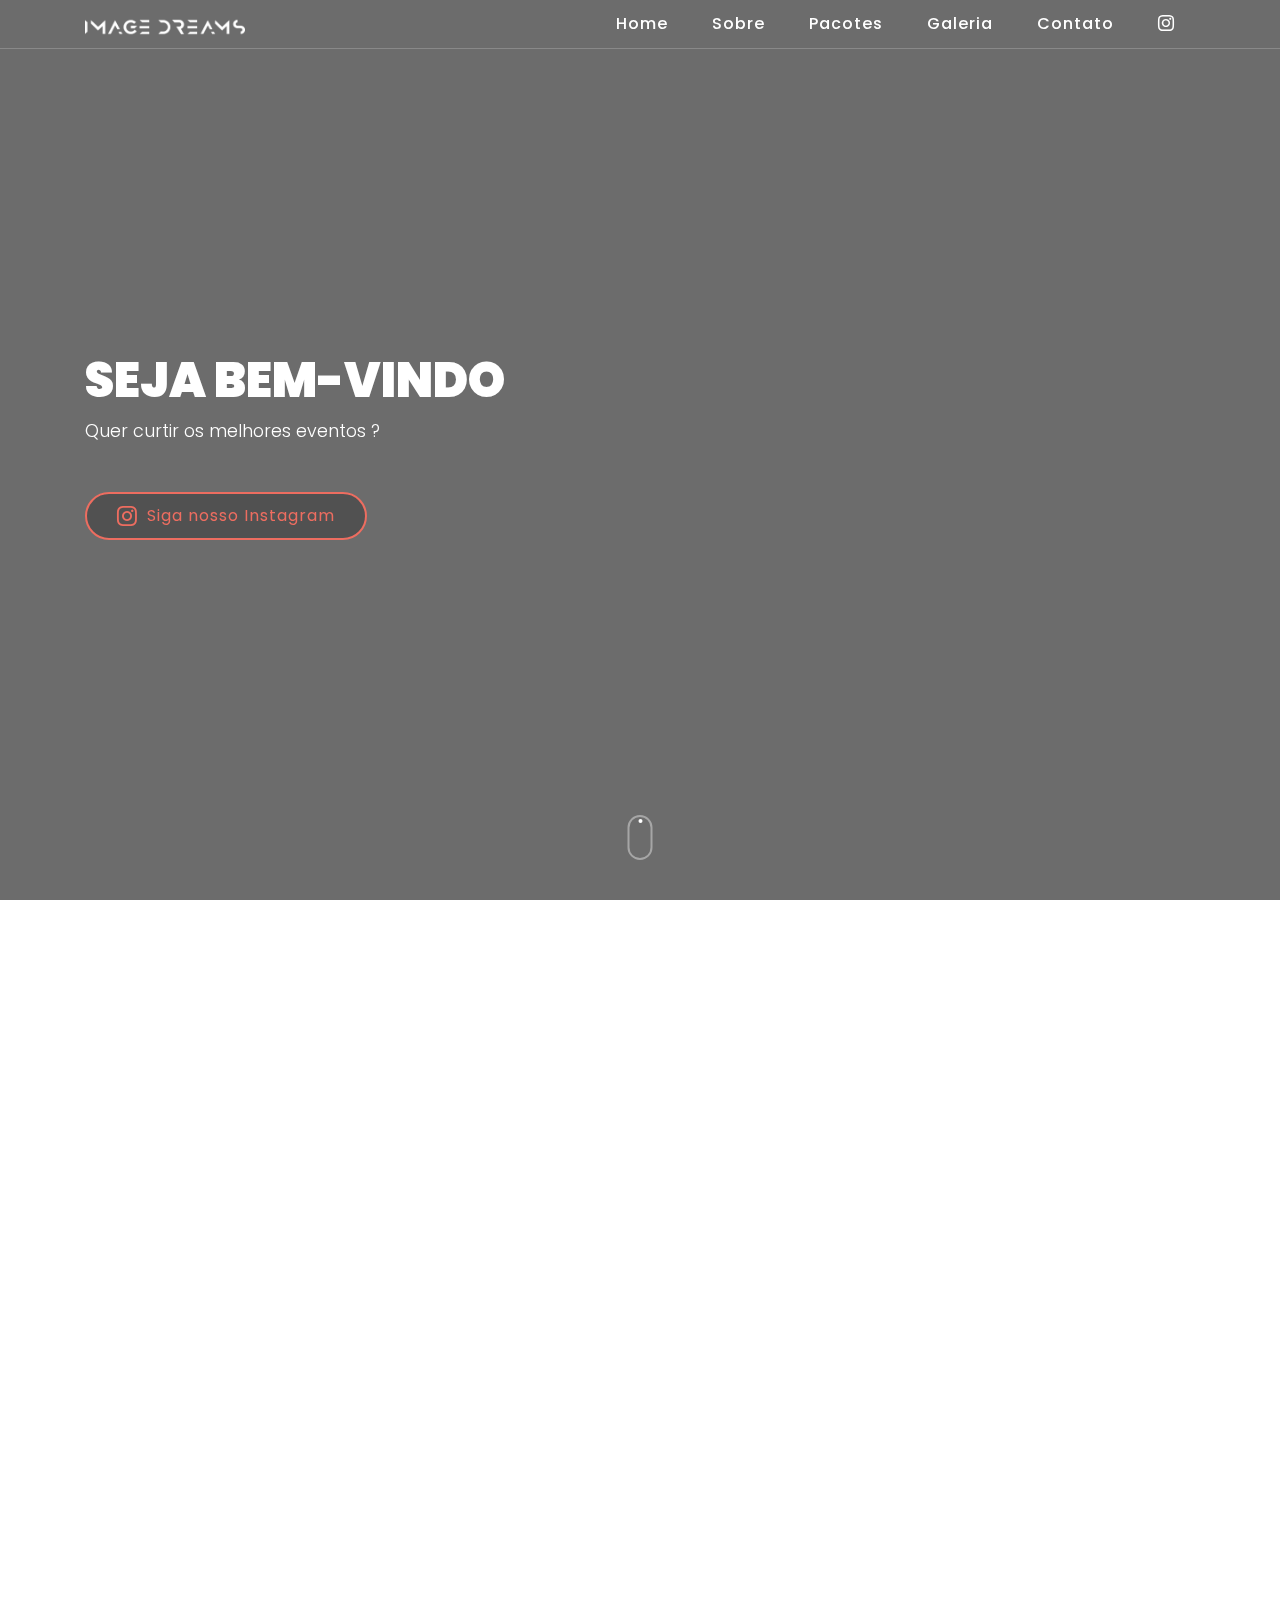
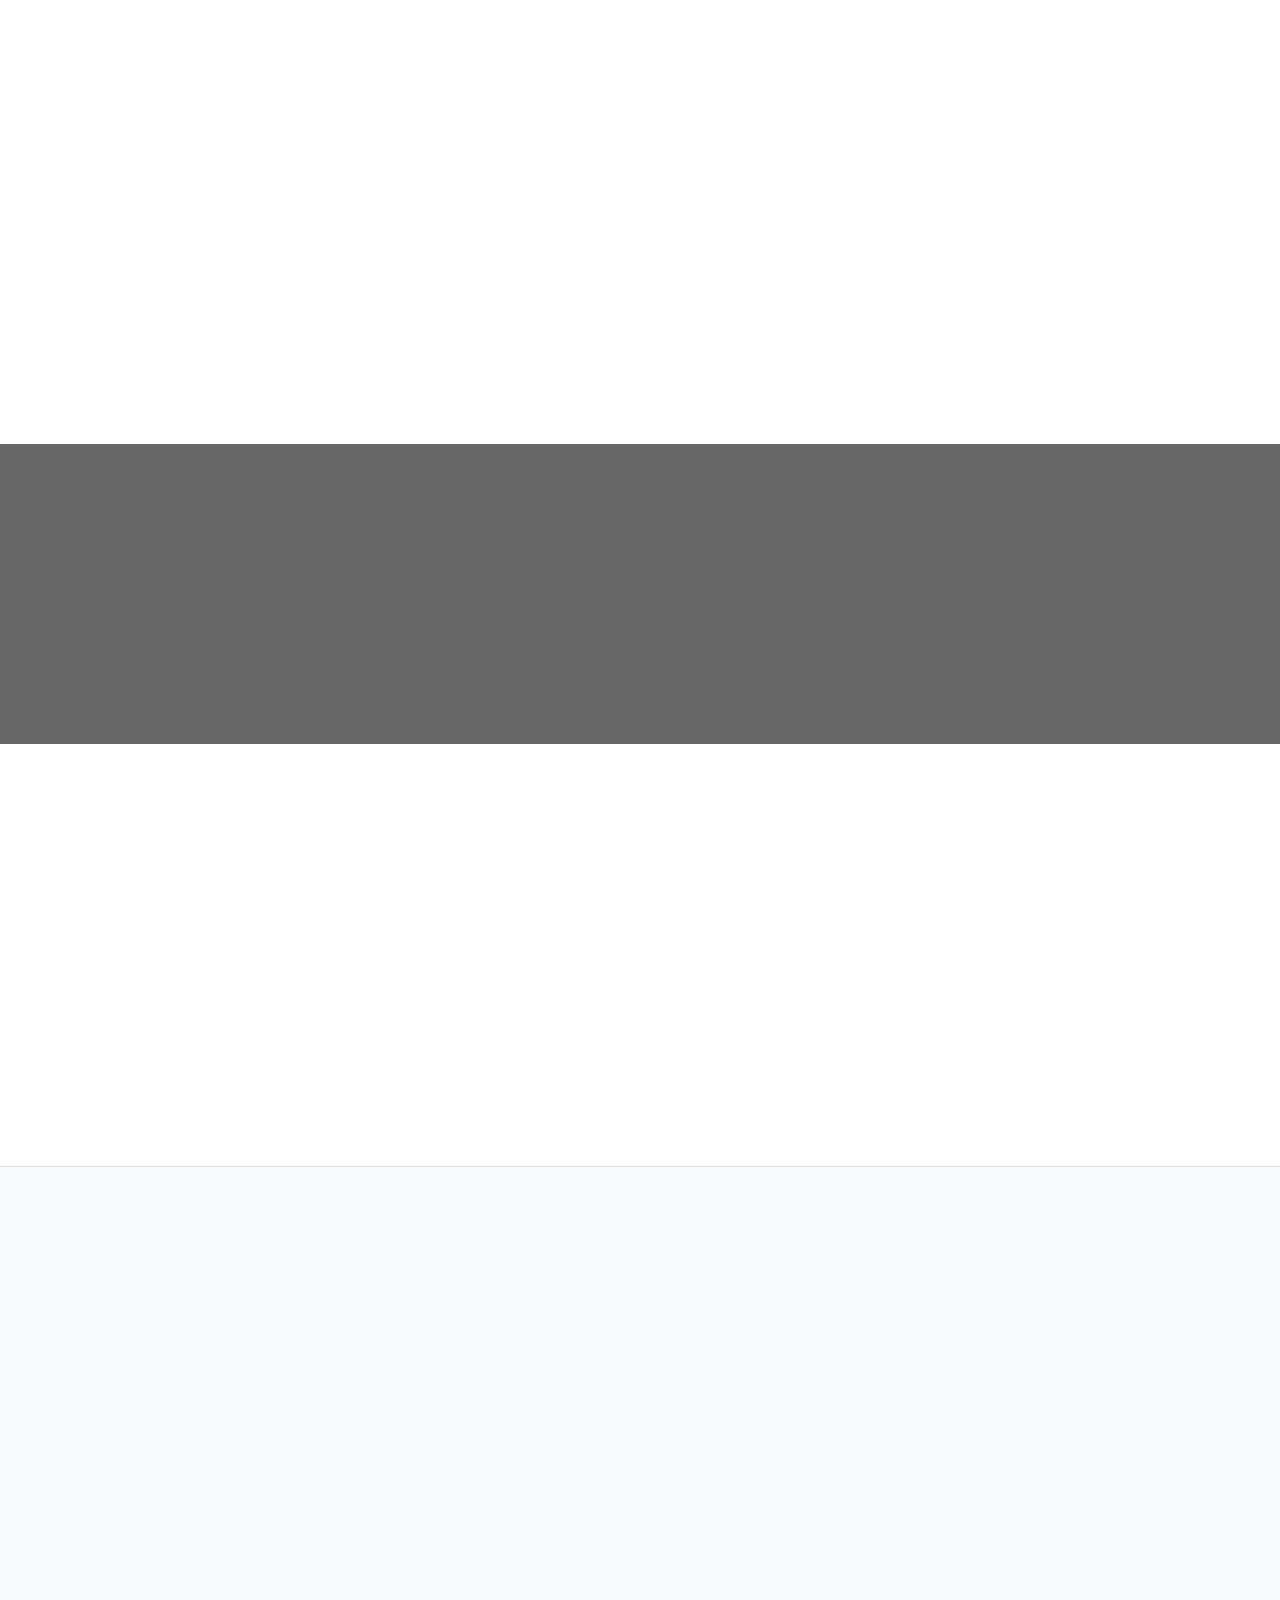
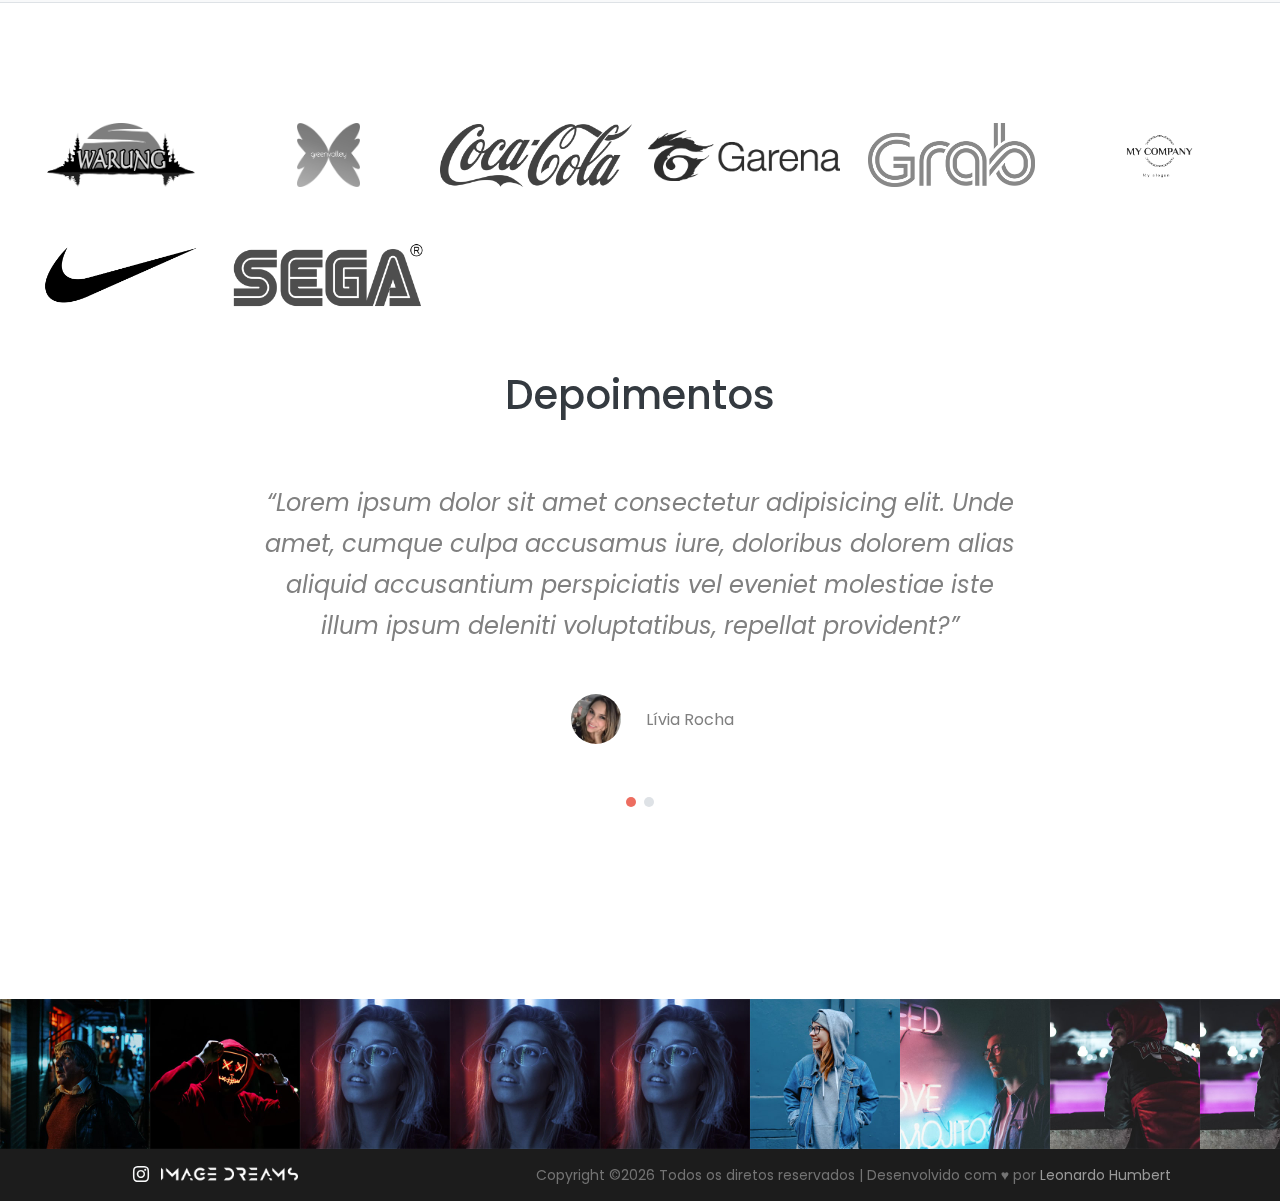
==== commit 72e5e1f3: "Ajuste de conteúdos e responsividade" ====
--- a/index.html
+++ b/index.html
@@ -27,7 +27,7 @@
     <link rel="stylesheet" href="css/style.css">
     <link rel="stylesheet" href="https://cdn.jsdelivr.net/npm/bootstrap-icons@1.5.0/font/bootstrap-icons.css">
   </head>
-  <body data-spy="scroll" data-target=".site-navbar-target" data-offset="300">
+  <body data-spy="scroll" data-target=".site-navbar-target" data-offset="300" data-aos-easing="ease-out-back">
   
 
   <div id="overlayer"></div>
@@ -46,7 +46,7 @@
           <span class="icon-close2 js-menu-toggle"></span>
         </div>
       </div>
-      <div class="site-mobile-menu-body"></div>
+      <div class="site-mobile-menu-body float-left"></div>
     </div>
    
     
@@ -55,11 +55,11 @@
       <div class="container">
         <div class="row align-items-center">
           
-          <div class="col-3 col-xl-2">
+          <div class="col-4 col-md-3 col-lg-2">
             <a href="/index.html">
                 <h1 class="mb-0 site-logo"><img class="w-100" src="./images/logo.png"></h1>
             </a>
-        </div>
+          </div>
 
           <div class="col-12 col-md-10 d-none d-xl-block">
             <nav class="site-navigation position-relative text-right" role="navigation">
@@ -77,8 +77,7 @@
             </nav>
           </div>
 
-
-          <div class="col-9 d-inline-block d-xl-none ml-md-0 py-1" style="position: relative; top: 3px;"><a href="#" class="site-menu-toggle js-menu-toggle float-right"><span class="icon-menu h3"></span></a></div>
+          <div class="col-8 col-md-9 col-lg-10 d-inline-block d-xl-none ml-md-0 py-1" style="position: relative; top: 3px;"><a href="#" class="site-menu-toggle js-menu-toggle float-right"><span class="icon-menu h3"></span></a></div>
 
         </div>
       </div>
@@ -86,47 +85,50 @@
     </header>
 
   
-     
-    <div class="site-blocks-cover overlay" data-aos="fade" id="home-section">
-      <video autoplay playsinline muted loop id="home-section-video">
-        <source src="./images/bg-video.mp4" type="video/mp4">
-      </video>
-      <div class="container">
-        <div class="row align-items-center justify-content-left">        
-          <div class="col-md-8 text-left">
-            <h1 class="text-uppercase" data-aos="fade-up">SEJA BEM-VINDO</h1>
-            <p>Quer curtir os melhores eventos ?</p>
-            <!-- <p class="mb-5 desc"  data-aos="fade-up" data-aos-delay="100">Lorem ipsum dolor sit amet consectetur adipisicing elit. Optio soluta eius error.</p> -->
-            <div data-aos="fade-up" data-aos-delay="100" class="mt-5">
-              <a href="https://www.instagram.com/_hectormatheus/" target="_blank" class="btn smoothscroll mr-2 mb-2" id="btn_insta_home">
-                <i class="bi bi-instagram" style="font-size: 20px;"></i>
-                <span class="ms-1" style="letter-spacing: 1px;">Siga nosso Instagram</span>
-              </a>
-            </div>
-          </div>
-            
-        </div>
-      </div>
-     
-
-      <a href="#sobre-section" class="mouse smoothscroll">
-        <span class="mouse-icon">
-          <span class="mouse-wheel"></span>
-        </span>
-      </a>
-    </div>  
-
+    <section class="site-section p-0" id="home-section">
+      <div class="site-blocks-cover overlay">
+        <video autoplay playsinline muted loop id="home-section-video">
+          <source src="./images/bg-video.mp4" type="video/mp4">
+        </video>
+        <div class="container">
+          <div class="row align-items-center justify-content-left">        
+            <div class="col-md-8 text-center text-md-left">
+              <h1 class="text-uppercase" data-aos="fade-down" data-aos-delay="250">Seja Bem-Vindo</h1>
+              <p data-aos="fade-down" data-aos-delay="250">Quer curtir os melhores eventos ?</p>
+              <!-- <p class="mb-5 desc"  data-aos="fade-up" data-aos-delay="100">Lorem ipsum dolor sit amet consectetur adipisicing elit. Optio soluta eius error.</p> -->
+              <div data-aos="fade-up" data-aos-delay="250" class="mt-5">
+                <a href="https://www.instagram.com/_hectormatheus/" target="_blank" class="btn smoothscroll mr-2 mb-2" id="btn_insta_home">
+                  <i class="bi bi-instagram" style="font-size: 20px;"></i>
+                  <span class="ms-1" style="letter-spacing: 1px;">Siga nosso Instagram</span>
+                </a>
+              </div>
+            </div>
+              
+          </div>
+        </div>
+       
+  
+        <a href="#sobre-section" class="mouse smoothscroll">
+          <span class="mouse-icon">
+            <span class="mouse-wheel"></span>
+          </span>
+        </a>
+      </div>  
+    </section>
+
+  
+    
     <section class="site-section" id="galeria-section">
    
-      <div class="container" data-aos="fade">
+      <div class="container" data-aos="fade" data-aos-anchor="#tituloGaleria" data-aos-anchor-placement="center-bottom">
 
         <div class="row mb-3">
           <div class="col-12 text-center">
-            <h2 class="section-title mb-3">Portfólio</h2>
-          </div>
-        </div>
-
-        <div class="row justify-content-center mb-5" data-aos="fade-up">
+            <h2 class="section-title mb-3" id="tituloGaleria">Galeria</h2>
+          </div>
+        </div>
+
+        <div class="row justify-content-center mb-5">
           <div id="filters" class="filters text-center button-group col-md-7">
             <button class="btn btn-primary active" data-filter="*">Todas</button>
             <button class="btn btn-primary" data-filter=".festa">Festas</button>
@@ -207,19 +209,166 @@
             </a>
           </div>
         </div>
-        <div class="col-12 text-center mx-auto mt-5">
-          <button class="btn btn-primary mx-auto shadow">Ver mais</button>
-        </div>
-
-      </div>
+
+        <div class="container">
+          <div class="col-12 text-center mx-auto">
+            <button class="btn btn-primary mx-auto shadow mt-5" id="btnVerMaisGaleria">Ver mais</button>
+          </div>
+        </div>
+        
+      </div>
+    </section>
+
+    <section class="site-section cta-big-image" id="sobre-section">
+      <div id="sobreAosAnchor" class="site-blocks-cover overlay title_section">
+        <div class="col-12 text-center" style="top:126px;">
+          <h2 class="section-title mb-3" data-aos="fade-up" data-aos-anchor="#sobreAosAnchor" data-aos-anchor-placement="top-bottom">Sobre nós</h2>
+        </div>
+      </div> 
+
+      <div class="container mt-5">
+        
+        <div class="row">
+          <div class="col-lg-6 text-center text-md-left" data-aos="fade-right" data-aos-anchor="#sobreAosAnchor" data-aos-offset="200" data-aos-anchor-placement="top-bottom">
+            <div class="mb-5">
+              <h3 class="h3 mb-4 text-black">Nossa história</h3>
+              <p>Somos uma empresa que zela pelo seu entretenimento.<br>
+                Atuamos desde 2010 oferecendo o serviço de locação de Videokê, proporcionando um momento inesquecível entre você, seus amigos e familiares.<br>
+              </p>
+            </div>
+
+            <div class="mb-4">
+              <div class="col-3 quemSomosStats" id='numeros'>
+                <i class="bi bi-calendar-week"></i>
+                <p style="font-size: 25px; line-height: 25px; font-weight: 500; margin: 5px 0;" class="counter">10</p>
+                <p style="font-size: 14px;line-height: 14px;font-weight: 300;" class="m-0">anos no ramo</p>
+              </div>
+              <div class="col-3 quemSomosStats">
+                <i class="bi bi-camera-reels"></i>
+                <p style="font-size: 25px; line-height: 25px; font-weight: 500; margin: 5px 0;" class="counter">1527</p>
+                <p style="font-size: 14px;line-height: 14px;font-weight: 300;" class="m-0">eventos</p>
+              </div>
+              <div class="col-3 quemSomosStats">
+                <i class="bi bi-camera"></i>
+                <p style="font-size: 25px; line-height: 25px; font-weight: 500; margin: 5px 0;" class="counter">15809</p>
+                <p style="font-size: 14px;line-height: 14px;font-weight: 300;" class="m-0">fotos</p>
+              </div>
+            </div>
+          </div>
+
+          <div class="col-lg-6" data-aos="fade-left" data-aos-anchor="#sobreAosAnchor" data-aos-offset="200" data-aos-anchor-placement="top-bottom">
+            <img src="images/historia.jpg" alt="Image" class="img-fluid" style="border-radius: .5em;">
+          </div>
+          
+        </div>
+      </div>  
     </section>
   
+    <section class="site-section border-bottom border-top bg-light">
+      <div class="container">
+       
+        <div class="row mb-5" >
+          <div class="col-12 text-center">
+            <h2 class="section-title" data-aos="fade">O que fazemos ?</h2>
+          </div>
+        </div>
+        <div class="row text-center text-md-left mb-4">
+          <div class="col-md-4 px-1 my-1 my-md-0" data-aos="fade-up">
+            <div class="unit-4 py-4 py-md-3 p-3 shadow-sm servicesCards">
+              <div class="unit-4-icon mb-3"><img src="images/icons8-câmera-50.png"></span></div>
+              <div>
+                <h3>Fotos</h3>
+                <p>Reservando o Videokê VIP RJ, você não terá trabalho algum. Entrega, instalação e retirada feita pelo nosso técnico.</p>
+              </div>
+            </div>
+          </div>
+          <div class="col-md-4 px-1 my-1 my-md-0" data-aos="fade-up" data-aos-delay="150">
+            <div class="unit-4 py-4 py-md-3 p-3 shadow-sm servicesCards">
+              <div class="unit-4-icon mb-3"><img src="images/icons8-filme-80.png"></span></div>
+              <div>
+                <h3>Vídeos</h3>
+                <p>A música trás alegria para o ambiente, e na sua festa, ninguém pode ficar entediado, a diversão será garantida.</p>
+              </div>
+            </div>
+          </div>
+          <div class="col-md-4 px-1 my-1 my-md-0" data-aos="fade-up" data-aos-delay="300">
+            <div class="unit-4 py-4 py-md-3 p-3 shadow-sm servicesCards">
+              <div class="unit-4-icon mb-3"><img src="images/icons8-editor-de-fotografia-50.png"></span></div>
+              <div>
+                <h3>Edições</h3>
+                <p>Sua festa fica completa e agitada com baixo custo, fornecemos nossos equipamentos por um preço único.</p>
+              </div>
+            </div>
+          </div>
+        </div>
+      </div>
+    </section>
+
+    <section class="pt-4 pb-2 site-section" id="customers-section">
+      <div class="container-fluid px-4">
+        <div class="row mb-3">
+          <div class="col-12 text-center">
+            <h2 class="section-title mb-3" data-aos="fade">Clientes</h2>
+          </div>
+        </div>
+        <div class="row align-items-center p-2 divClientes">
+          <div class="col-3 col-md-2 p-2 pb-5"><img src="./images/logoClientes/warung.png" alt=""></div>
+          <div class="col-3 col-md-2 p-2 pb-5"><img src="./images/logoClientes/gv.png" alt=""></div>
+          <div class="col-3 col-md-2 p-2 pb-5"><img src="./images/logoClientes/coca.png" alt=""></div>
+          <div class="col-3 col-md-2 p-2 pb-5"><img src="./images/logoClientes/garena.png" alt=""></div>
+          <div class="col-3 col-md-2 p-2 pb-5"><img src="./images/logoClientes/grab.png" alt=""></div>
+          <div class="col-3 col-md-2 p-2 pb-5"><img src="./images/logoClientes/mycompany.png" alt=""></div>
+          <div class="col-3 col-md-2 p-2 pb-5"><img src="./images/logoClientes/nike.png" alt=""></div>
+          <div class="col-3 col-md-2 p-2 pb-5"><img src="./images/logoClientes/prudential.png" alt=""></div>
+        </div>
+      </div>
+    </section>
+
+    <section class="site-section testimonial-wrap pt-0" id="testimonials-section">
+      <div class="container">
+        <div class="row mb-5">
+          <div class="col-12 text-center">
+            <h2 class="section-title mb-3">Depoimentos</h2>
+          </div>
+        </div>
+      </div>
+      <div class="slide-one-item home-slider owl-carousel">
+          <div>
+            <div class="testimonial">
+              
+              <blockquote class="mb-5 mx-auto">
+                <p>&ldquo;Lorem ipsum dolor sit amet consectetur adipisicing elit. Unde amet, cumque culpa accusamus iure, doloribus dolorem alias aliquid accusantium perspiciatis vel eveniet molestiae iste illum ipsum deleniti voluptatibus, repellat provident?&rdquo;</p>
+              </blockquote>
+
+              <figure class="mb-4 d-flex align-items-center justify-content-center">
+                <div><img src="images/icon-pessoa.webp" alt="Image" class="w-50 img-fluid mb-3"></div>
+                <p>Lívia Rocha</p>
+              </figure>
+            </div>
+          </div>
+          <div>
+            <div class="testimonial">
+              
+              <blockquote class="mb-5 mx-auto">
+                <p>&ldquo;Lorem ipsum dolor sit amet consectetur adipisicing elit. Quia quae aliquid fuga accusantium illum laborum natus, officia distinctio quaerat optio odio ullam? Necessitatibus voluptatibus quia dolorem iusto dolores ad deserunt!&rdquo;</p>
+              </blockquote>
+
+              <figure class="mb-4 d-flex align-items-center justify-content-center">
+                <div><img src="images/icon-pessoa2.webp" alt="Image" class="w-50 img-fluid mb-3"></div>
+                <p>Emerson Souza</p>
+              </figure>
+            </div>
+          </div>
+          
+
+        </div>
+    </section>
     <section class="follow-area clearfix">
-      <div class="container">
+      <div class="container" data-aos="fade">
           <div class="row">
               <div class="col-12 mb-4">
                   <div class="section-heading text-center">
-                      <h2 class="section-title">Siga-nos</h2>
+                      <h2 class="section-title mt-4 mb-2">Siga-nos</h2>
                       <p>@_hectormatheus</p>
                   </div>
               </div>
@@ -258,6 +407,26 @@
                   </a>
               </div>
           </div>
+            <!-- Single Instagram Item -->
+            <div class="single-instagram-item">
+              <img src="./images/instaFeed/13.jpg" alt="">
+              <div class="instagram-hover-content text-center d-flex align-items-center justify-content-center">
+                  <a href="https://www.instagram.com/_hectormatheus/" target="_blank">
+                      <i class="bi bi-instagram"></i>
+                      <span>_hectormatheus</span>
+                  </a>
+              </div>
+          </div>
+            <!-- Single Instagram Item -->
+          <div class="single-instagram-item">
+              <img src="./images/instaFeed/13.jpg" alt="">
+              <div class="instagram-hover-content text-center d-flex align-items-center justify-content-center">
+                  <a href="https://www.instagram.com/_hectormatheus/" target="_blank">
+                      <i class="bi bi-instagram"></i>
+                      <span>_hectormatheus</span>
+                  </a>
+              </div>
+          </div>
           <!-- Single Instagram Item -->
           <div class="single-instagram-item">
               <img src="./images/instaFeed/14.jpg" alt="">
@@ -286,20 +455,34 @@
                       <i class="bi bi-instagram"></i>
                       <span>_hectormatheus</span>
                   </a>
-        color: white !important;
-      </div>
-          </div>
+      </div>
+          </div>
+          <!-- Single Instagram Item -->
+          <div class="single-instagram-item">
+            <img src="./images/instaFeed/16.jpg" alt="">
+            <div class="instagram-hover-content text-center d-flex align-items-center justify-content-center">
+                <a href="https://www.instagram.com/_hectormatheus/" target="_blank">
+                    <i class="bi bi-instagram"></i>
+                    <span>_hectormatheus</span>
+                </a>
+    </div>
+        </div>
+        <!-- Single Instagram Item -->
+        <div class="single-instagram-item">
+          <img src="./images/instaFeed/16.jpg" alt="">
+          <div class="instagram-hover-content text-center d-flex align-items-center justify-content-center">
+              <a href="https://www.instagram.com/_hectormatheus/" target="_blank">
+                  <i class="bi bi-instagram"></i>
+                  <span>_hectormatheus</span>
+              </a>
+  </div>
+      </div>
       </div>
   </section>
     
     <footer class="site-footer">
       <div class="container-fluid">
         <div class="row text-center">
-          <div class="col-md-8">
-              <p class="mb-0">
-                Copyright &copy;<script>document.write(new Date().getFullYear());</script> Todos os diretos reservados Videokê Vip | Desenvolvido com ♥ por <a href="http://wa.me/5547997779842">Leonardo Humbert</a>
-              </p>
-          </div>
           <div class="col-md-4">
             <a href="https://www.instagram.com/_hectormatheus/" target="_blank">
               <span class="mx-1" style="display: inline-block;vertical-align: middle;height: 100%;">
@@ -307,6 +490,11 @@
               </span>
               <img src="./images/logo.png" style="height: 16px;margin-top: -2px;">
             </a>
+          </div>
+          <div class="col-md-8" style="line-height: 28px;">
+              <p class="mb-0" style="font-size: 14px;">
+                Copyright &copy;<script>document.write(new Date().getFullYear());</script> Todos os diretos reservados | Desenvolvido com ♥ por <a href="http://wa.me/5547997779842">Leonardo Humbert</a>
+              </p>
           </div>
         </div>
       </div>
@@ -333,8 +521,35 @@
 
     $(document).ready(function() {
       $('#home-section-video').get(0).play();
+      contador();
+
+      $(window).scroll(function() {
+        contador();
+      });
+
     });
 
-</script>
+    var counter = true;
+    function contador() {
+      var areaVisivelTela = $(window).scrollTop() + $(window).height();
+      var areaVisivelElemento = $('#numeros').scrollTop() + $('#numeros').height();
+
+      if (areaVisivelTela > areaVisivelElemento && counter) {
+        counter = false;
+        $('.counter').each(function () {
+          $(this).prop('Counter',0).animate({
+            Counter: $(this).text()
+          }, {
+            duration: 3500,
+            easing: 'swing',
+            step: function (now) {
+              $(this).text(Math.ceil(now).toLocaleString('en').replace(',','.'));
+            }
+          });
+        });
+      }
+    }
+
+  </script>
   </body>
 </html>--- a/css/style.css
+++ b/css/style.css
@@ -131,10 +131,11 @@
     -webkit-box-shadow: none !important;
     box-shadow: none !important; }
 .title_section {
-  height: 370px !important;
+  height: 300px !important;
   min-height: 0 !important;
   background-image: url('../images/bg-section.jpg');
   background-position: center top;
+  background-attachment: fixed;
 }
 .title_section::before {
   background: rgba(0, 0, 0, 0.6) !important;
@@ -143,10 +144,13 @@
   color: white !important;
 }
 .site-section {
-  padding: 2.5em 0; }
+  padding: 3rem 0 2rem;
+}
   @media (min-width: 768px) {
     .site-section {
-      padding: 5em 0; } }
+      padding: 3rem 0 2rem; 
+    }
+  }
   .site-section.site-section-sm {
     padding: 4em 0; }
 
@@ -602,7 +606,7 @@
     -webkit-box-shadow: 4px 0 20px -5px rgba(0, 0, 0, 0.1);
     box-shadow: 4px 0 20px -5px rgba(0, 0, 0, 0.1); }
     .sticky-wrapper.is-sticky .site-navbar .site-menu-toggle {
-      color: #ed6d60; }
+      color: #fff; }
     .sticky-wrapper.is-sticky .site-navbar .site-logo a {
       color: #ed6d60; }
     .sticky-wrapper.is-sticky .site-navbar .site-menu > li > a {
@@ -620,6 +624,8 @@
   /* background: rgba(41, 57, 58, 0.7);  background:linear-gradient(0deg, rgba(41, 57, 58, 0.7), rgba(41, 57, 58, 0.7)), url('../images/young-women-bar-singing-karaoke.webp'); */
   background-size: cover;
   background-position: center center;
+  margin-top: 0;
+  background: transparent;
 }
 #home-section video {
   position: absolute;
@@ -628,6 +634,10 @@
   object-fit: fill;
   z-index: -1;
   pointer-events: none;
+  position: fixed;
+}
+section {
+  background: #fff;
 }
 .site-blocks-cover {
   background-size: cover;
@@ -647,8 +657,8 @@
       bottom: 0;
       right: 0;
       top: 0;
-      background: rgba(41, 41, 41, 0.7);
-    }
+      background: rgba(10, 10, 10, 0.6);
+  }
   .site-blocks-cover .player {
     position: absolute;
     bottom: -250px;
@@ -689,7 +699,6 @@
 #btn_insta_home {
   border: 2px solid #ed6d60;
   color: #ed6d60;
-  font-weight: bold;
   height: 48px;
   padding-left: 30px;
   background-color: rgba(0, 0, 0, 0.25);
@@ -1309,7 +1318,14 @@
   text-align: center; }
   .testimonial blockquote {
     font-size: 1.5rem;
-    font-style: italic; }
+    font-style: italic;
+    width: 95%;
+  }
+  @media (max-width: 992px) {
+    .testimonial blockquote {
+      font-size: 1.2rem;
+    }
+  }  
   .testimonial figure img {
     max-width: 100px;
     margin: 0 auto;
@@ -1689,6 +1705,8 @@
   text-align: center;
   padding-top: 0.25rem!important;
   padding-bottom: 0.5rem!important;
+  padding-left: 5px !important;
+  padding-right: 5px !important;
   background: rgba(28, 28, 28, 1);
   color: white;
   display: inline-block;
@@ -2023,6 +2041,38 @@
     margin-top: 20px;
     opacity: 0; } }
 
+    @-webkit-keyframes bounceInUp {
+      0% {
+         opacity: 0;
+         -webkit-transform: translateY(2000px);
+      }
+      100% {
+          opacity: 1;
+         -webkit-transform: translateY(0);
+      }
+   }
+   
+   @keyframes bounceInUp {
+      0% {
+         opacity: 0;
+         transform: translateY(2000px);
+      }
+      100% {
+        opacity: 1;
+        transform: translateY(0);
+      }
+   }
+   
+   .bounceInUp {
+      -webkit-animation-name: bounceInUp;
+      animation-name: bounceInUp;
+
+      -webkit-animation-duration: 1s;
+      animation-duration: 1s;
+      -webkit-animation-fill-mode: both;
+      animation-fill-mode: both;
+   }
+
 /* Blog */
 .sidebar-box {
   margin-bottom: 30px;
@@ -2154,6 +2204,8 @@
 
 /* :: 10.0 Follow CSS */
 .single-instagram-item {
+  width: 150px;
+  float: left;
   position: relative;
   z-index: 1;
   overflow: hidden;
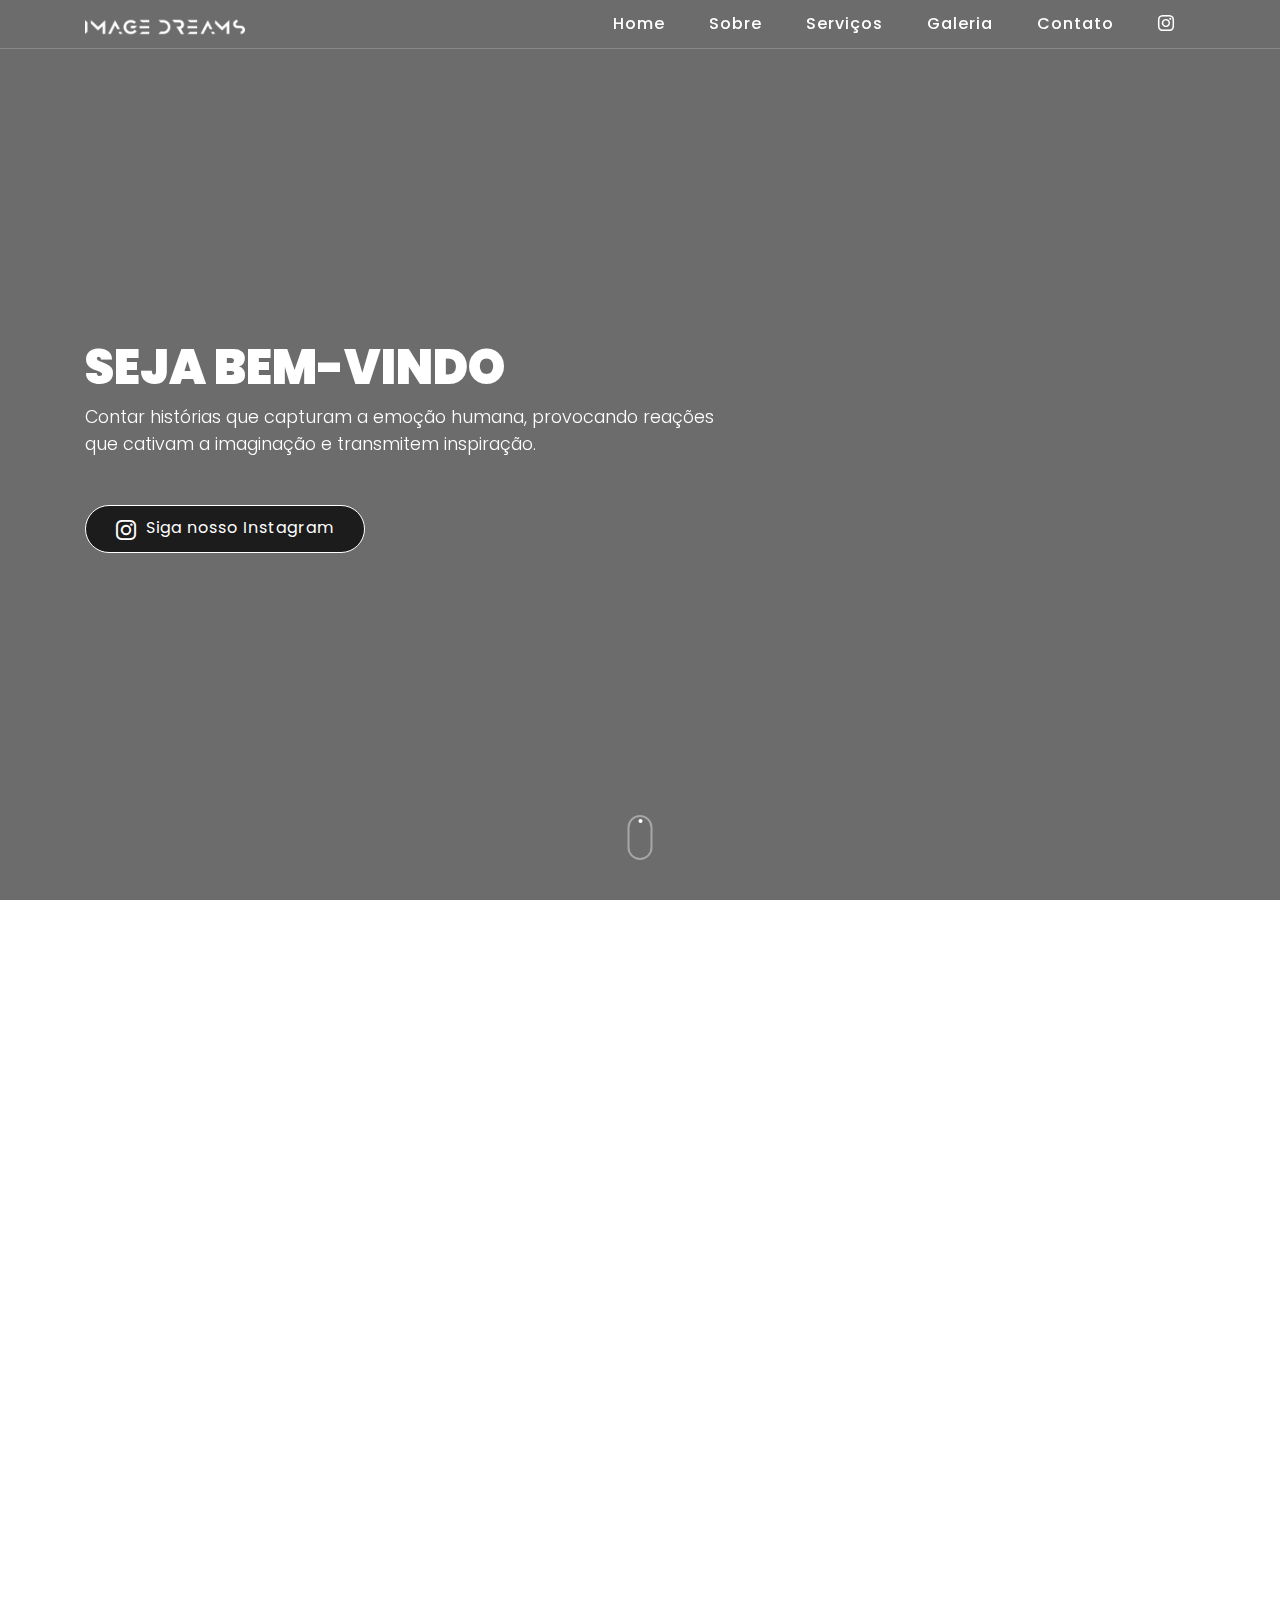
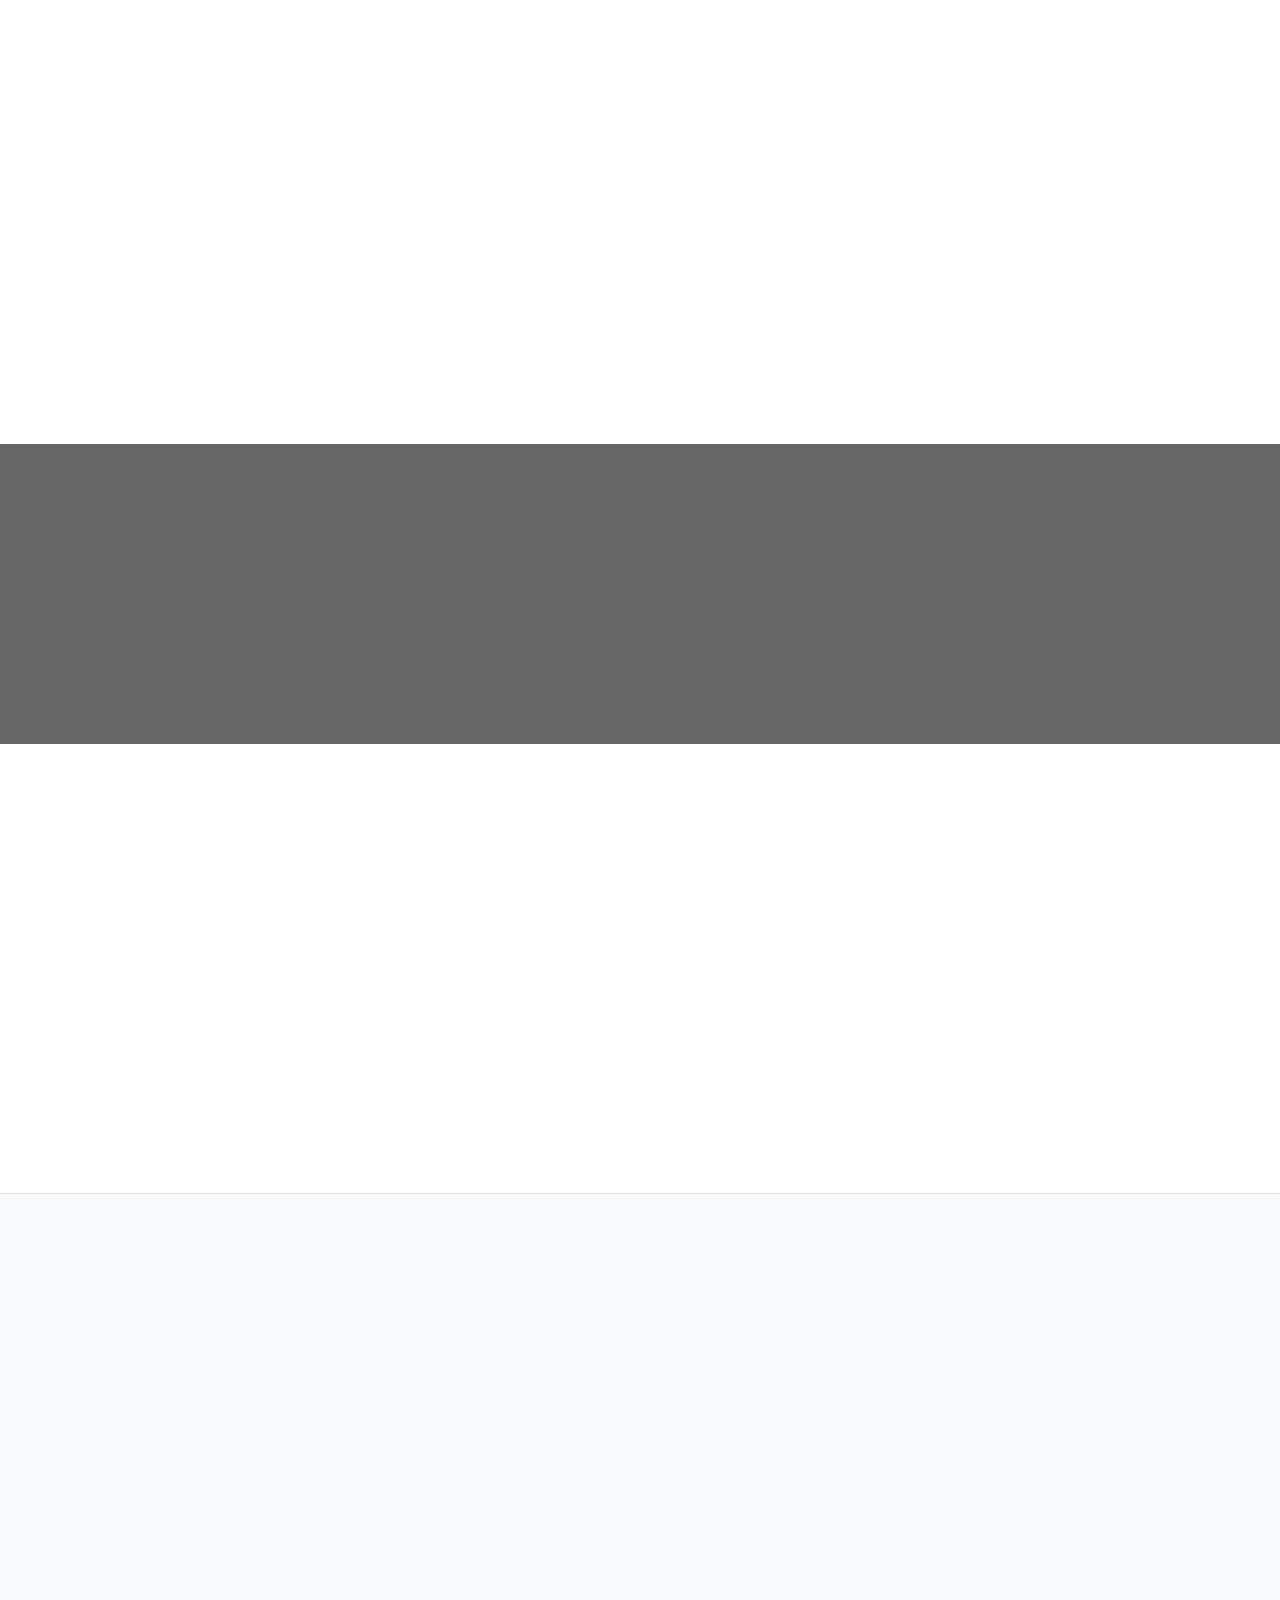
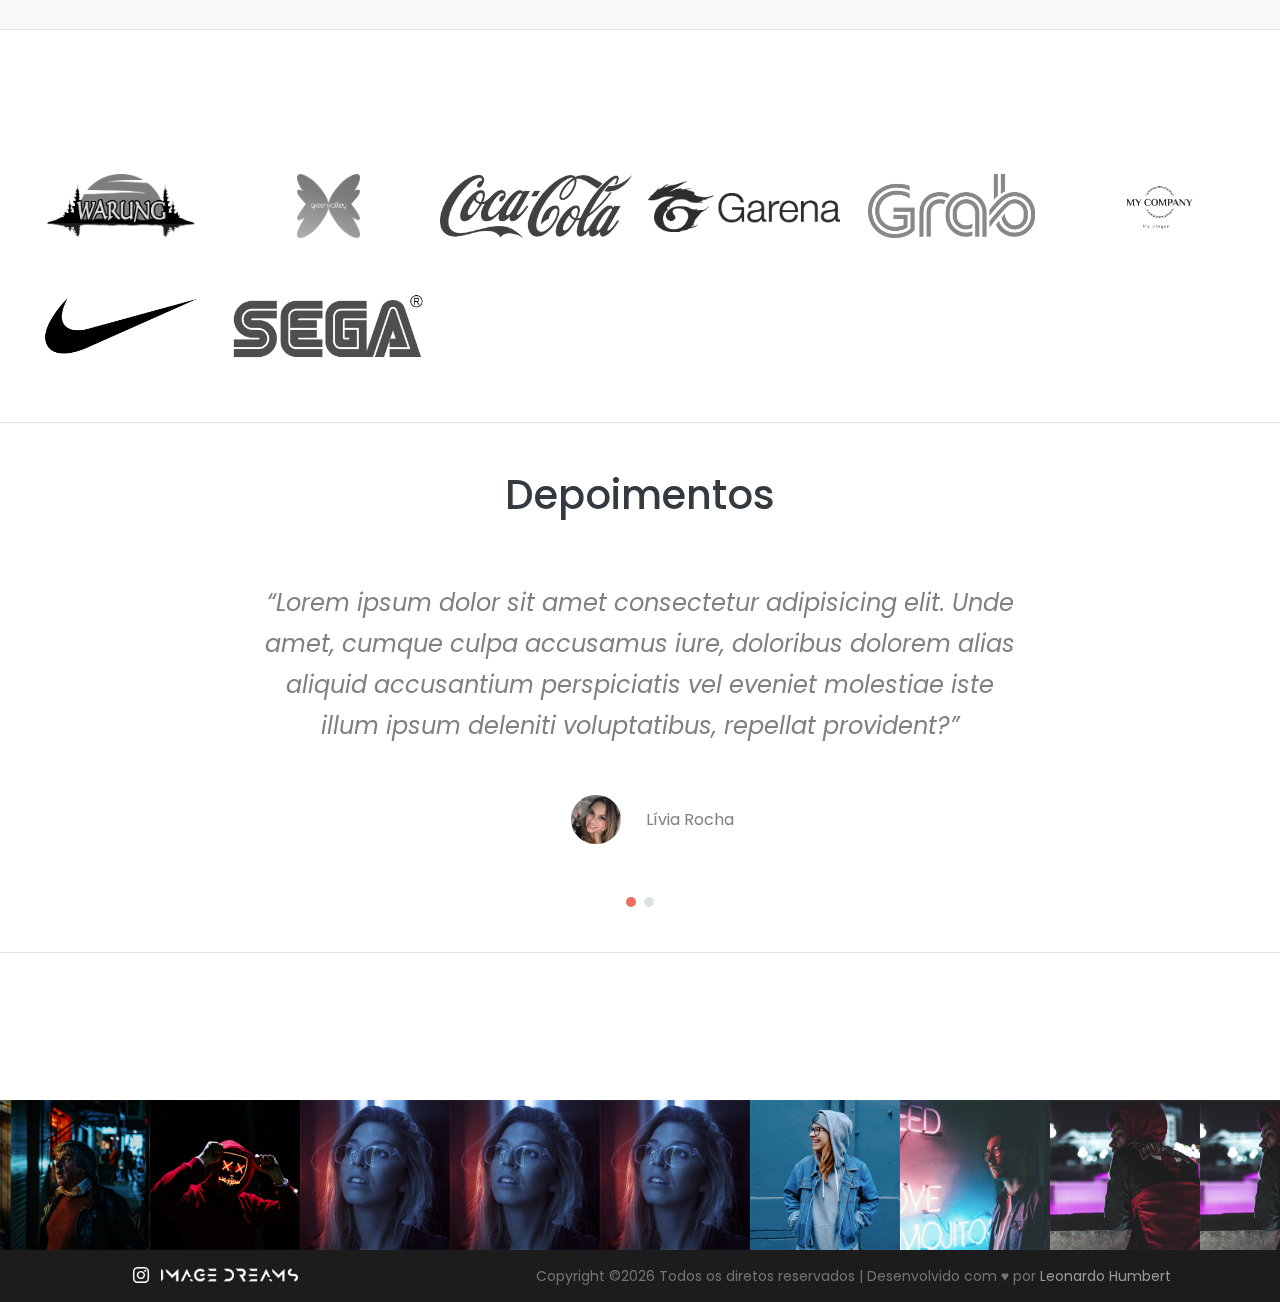
==== commit e7611c36: "Ajuste menus e CSS" ====
--- a/index.html
+++ b/index.html
@@ -1,7 +1,7 @@
 <!doctype html>
 <html lang="en">
   <head>
-    <title>ImageDreams</title>
+    <title>Imagedreams</title>
     <meta charset="utf-8">
     <meta name="viewport" content="width=device-width, initial-scale=1, shrink-to-fit=no">
     <link rel="shortcut icon" href="images/favicon.png">
@@ -66,10 +66,10 @@
 
               <ul class="site-menu main-menu js-clone-nav mr-auto d-none d-lg-block">
                 <li><a href="index.html#home-section" class="nav-link">Home</a></li>
-                <li><a href="sobre.html" class="nav-link">Sobre</a></li>
-                <li><a href="index.html#pacotes-section" class="nav-link">Pacotes</a></li>
+                <li><a href="index.html#sobre-section" class="nav-link">Sobre</a></li>
+                <li><a href="index.html#services-section" class="nav-link">Serviços</a></li>
                 <li><a href="index.html#galeria-section" class="nav-link">Galeria</a></li>
-                <li><a href="index.html#contato-section" class="nav-link">Contato</a></li>
+                <li><a href="index.html#contact-section" class="nav-link">Contato</a></li>
                 <li><a href="https://www.instagram.com/_hectormatheus/" target="_blank" class="nav-link">
                   <i class="bi bi-instagram"></i>
                 </a></li>
@@ -92,9 +92,9 @@
         </video>
         <div class="container">
           <div class="row align-items-center justify-content-left">        
-            <div class="col-md-8 text-center text-md-left">
+            <div class="col-md-7 text-center text-md-left">
               <h1 class="text-uppercase" data-aos="fade-down" data-aos-delay="250">Seja Bem-Vindo</h1>
-              <p data-aos="fade-down" data-aos-delay="250">Quer curtir os melhores eventos ?</p>
+              <p data-aos="fade-down" data-aos-delay="250">Contar histórias que capturam a emoção humana, provocando reações que cativam a imaginação e transmitem inspiração.</p>
               <!-- <p class="mb-5 desc"  data-aos="fade-up" data-aos-delay="100">Lorem ipsum dolor sit amet consectetur adipisicing elit. Optio soluta eius error.</p> -->
               <div data-aos="fade-up" data-aos-delay="250" class="mt-5">
                 <a href="https://www.instagram.com/_hectormatheus/" target="_blank" class="btn smoothscroll mr-2 mb-2" id="btn_insta_home">
@@ -115,8 +115,6 @@
         </a>
       </div>  
     </section>
-
-  
     
     <section class="site-section" id="galeria-section">
    
@@ -232,8 +230,9 @@
           <div class="col-lg-6 text-center text-md-left" data-aos="fade-right" data-aos-anchor="#sobreAosAnchor" data-aos-offset="200" data-aos-anchor-placement="top-bottom">
             <div class="mb-5">
               <h3 class="h3 mb-4 text-black">Nossa história</h3>
-              <p>Somos uma empresa que zela pelo seu entretenimento.<br>
-                Atuamos desde 2010 oferecendo o serviço de locação de Videokê, proporcionando um momento inesquecível entre você, seus amigos e familiares.<br>
+              <p>
+                Atuamos na concepção, produção e finalização de vídeos. Unindo qualidade, agilidade e um custo acessível através de soluções criativas e uma equipe versátil. <br>
+                Contamos com profissionais com experiencia que fizeram história nas áreas de Design, Fotografia, Televisão e Cinema.
               </p>
             </div>
 
@@ -264,7 +263,7 @@
       </div>  
     </section>
   
-    <section class="site-section border-bottom border-top bg-light">
+    <section class="site-section border-bottom border-top bg-light" id="services-section">
       <div class="container">
        
         <div class="row mb-5" >
@@ -278,7 +277,7 @@
               <div class="unit-4-icon mb-3"><img src="images/icons8-câmera-50.png"></span></div>
               <div>
                 <h3>Fotos</h3>
-                <p>Reservando o Videokê VIP RJ, você não terá trabalho algum. Entrega, instalação e retirada feita pelo nosso técnico.</p>
+                <p>Lorem ipsum dolor sit amet consectetur adipisicing elit. Quas ullam voluptate eius sapiente quo minus laudantium laborum</p>
               </div>
             </div>
           </div>
@@ -287,7 +286,7 @@
               <div class="unit-4-icon mb-3"><img src="images/icons8-filme-80.png"></span></div>
               <div>
                 <h3>Vídeos</h3>
-                <p>A música trás alegria para o ambiente, e na sua festa, ninguém pode ficar entediado, a diversão será garantida.</p>
+                <p>Lorem ipsum dolor sit amet consectetur adipisicing elit. Quas ullam voluptate eius sapiente quo minus laudantium laborum</p>
               </div>
             </div>
           </div>
@@ -296,7 +295,7 @@
               <div class="unit-4-icon mb-3"><img src="images/icons8-editor-de-fotografia-50.png"></span></div>
               <div>
                 <h3>Edições</h3>
-                <p>Sua festa fica completa e agitada com baixo custo, fornecemos nossos equipamentos por um preço único.</p>
+                <p>A música trás alegria para o ambiente, e na sua festa, ninguém pode ficar entediado, a diversão será garantida.</p>
               </div>
             </div>
           </div>
@@ -304,7 +303,7 @@
       </div>
     </section>
 
-    <section class="pt-4 pb-2 site-section" id="customers-section">
+    <section class="pb-2 site-section border-bottom" id="customers-section">
       <div class="container-fluid px-4">
         <div class="row mb-3">
           <div class="col-12 text-center">
@@ -324,7 +323,7 @@
       </div>
     </section>
 
-    <section class="site-section testimonial-wrap pt-0" id="testimonials-section">
+    <section class="site-section testimonial-wrap border-bottom" id="testimonials-section">
       <div class="container">
         <div class="row mb-5">
           <div class="col-12 text-center">
@@ -363,13 +362,16 @@
 
         </div>
     </section>
-    <section class="follow-area clearfix">
+
+    <section class="follow-area clearfix" id="contact-section">
       <div class="container" data-aos="fade">
           <div class="row">
               <div class="col-12 mb-4">
                   <div class="section-heading text-center">
                       <h2 class="section-title mt-4 mb-2">Siga-nos</h2>
-                      <p>@_hectormatheus</p>
+                      <a href="https://www.instagram.com/_hectormatheus/" target="_blank" class="text-dark">
+                        <p>@_hectormatheus</p>
+                      </a>
                   </div>
               </div>
           </div>
--- a/css/style.css
+++ b/css/style.css
@@ -697,15 +697,15 @@
     .site-blocks-cover .display-1 {
       font-size: 3rem; } }
 #btn_insta_home {
-  border: 2px solid #ed6d60;
-  color: #ed6d60;
+  border: 1px solid #FFF;
+  color: #FFF;
   height: 48px;
   padding-left: 30px;
-  background-color: rgba(0, 0, 0, 0.25);
+  background-color: #1C1C1C;
 }
 #btn_insta_home:hover {
-  color: white;
-  background-color: #ed6d60;
+  color: #000;
+  background-color: #fff;
 }
 #btn_insta_home i {
   position: absolute;
